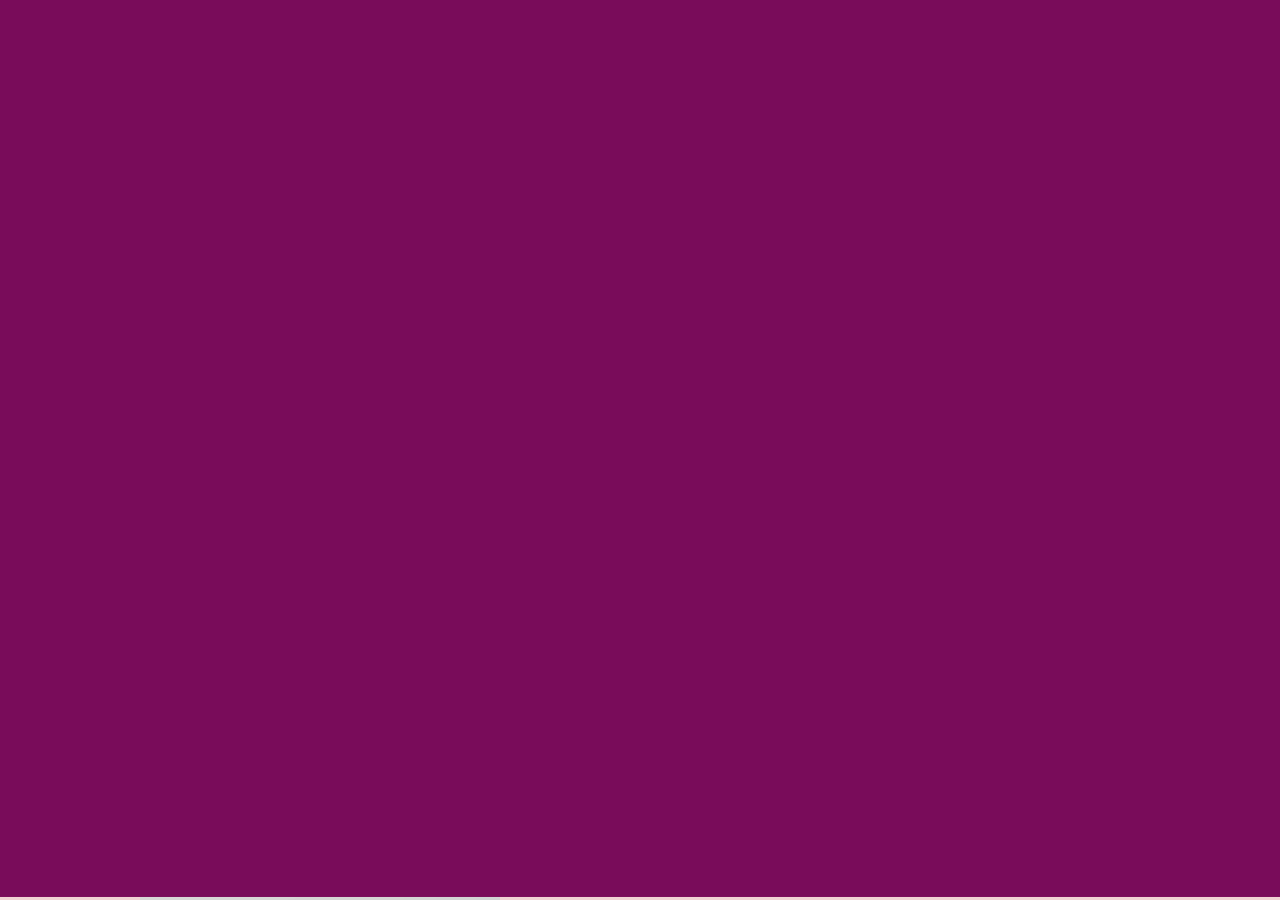
==== index.html @ 8185c6f4 "Increased lazy load exception to 15" ====
<!DOCTYPE html>
<html lang="en">
<head>
    <meta charset="UTF-8">
    <meta name="viewport" content="width=device-width, initial-scale=1.0">
    <title>Ankith Photography</title>

    <!--favicon-img--> 
        <link rel="icon" type="image/png" href="images/favicon.png"> 
    <!--favicon-img-->

    <!-- SWIPER CSS LINK -->
        <link rel="stylesheet" href="https://cdnjs.cloudflare.com/ajax/libs/Swiper/4.5.1/css/swiper.min.css" integrity="sha256-DBYdrj7BxKM3slMeqBVWX2otx7x4eqoHRJCsSDJ0Nxw=" crossorigin="anonymous"/>
    <!-- SWIPER CSS LINK -->
    
    <!-- GSAP JS LINK -->
        <script src="https://cdnjs.cloudflare.com/ajax/libs/gsap/3.2.6/gsap.min.js"></script>
    <!-- GSAP JS LINK -->

    <!-- CSS LINK -->
    <link rel="stylesheet" href="css/style.css">
    <!-- CSS LINK -->
    <!-- Global site tag (gtag.js) - Google Analytics -->
    <script async src="https://www.googletagmanager.com/gtag/js?id=G-GYD0GDPMXF"></script>
    <script>
      window.dataLayer = window.dataLayer || [];
      function gtag(){dataLayer.push(arguments);}
      gtag('js', new Date());

      gtag('config', 'G-GYD0GDPMXF');
    </script>

</head>
<body>

    <!-- ALL CONTENTS -->

    <main id="all">


        <!--------------- LOADER--------------->

        <div id="loader">


            <!-- LOADER TEXT -->

            <div class="loader-text-stroke"> ANKITH
                <div class="loader-text"> ANKITH </div>
            </div>
            <!-- LOADER TEXT -->

        </div>

        <!--------------- LOADER --------------->



        <!-- BREAKER (SCREEN THAT DISPLAYS ON LINKS CLICK) -->

        <div id="breaker">
        </div>


        <!-- BREAKER (SCREEN THAT DISPLAYS ON LINKS CLICK) -->




        <!--------------- CURSOR --------------->
        <div class="cursor"></div>
        <div class="cursor-two"></div>
        <!-- -------------CURSOR --------------->



        <!-- NAVIGATION CONTENT -->

        <div id="navigation">

            <!-- LOGO -->
            <div class="logo hover navigation-opacity"> <a href="#home" class="page-link">  ANKITH  </a></div>
            <!-- LOGO -->

            <!-- NAVIGTAION CLOSE -->
            <div class="navigation-close hover navigation-opacity">
                <div class="navigation-close-line"></div>
                <div class="navigation-close-line"></div>
            </div>
            <!-- NAVIGTAION CLOSE -->


            <!-- NAVIGATION LINKS -->
            <div class="navigation-links">
                <ul>
                    <li class="navigation-opacity"><a href="#home" class="page-link hover">Home</a></li>
                    <li class="navigation-opacity"><a href="#about" class="page-link hover">About</a></li>
                    <!-- <li class="navigation-opacity"><a href="#services" class="page-link hover">Services</a></li>  -->
                    <li class="navigation-opacity"><a href="#gallery" class="page-link hover">Gallery</a></li>
                    <li class="navigation-opacity"><a href="#contact" class="page-link hover">Contact</a></li>
                </ul>
            </div>
            <!-- NAVIGATION LINKS -->


            <!-- SOCIAL MEDIA LINKS -->

            <div class="social-media-links">
                <ul>
                    <!-- <li class="navigation-opacity"><a href="#" class="hover">In/</a></li>
                    <li class="navigation-opacity"><a href="#" class="hover">Fb/</a></li> -->
                    <li class="navigation-opacity"><a href="https://www.instagram.com/iam_ankith_" class="hover">In</a></li>
                </ul>
            </div>

            <!-- SOCIAL MEDIA LINKS -->

        </div>

        <!-- NAVIGATION CONTENT -->



        <!--------------------- HOME PAGE --------------------->

        <div id="home">

            <!-- HOME CONTENTS -->

            <div id="home-contents">



                <!-- NAVIGATION BAR -->
                <div class="navigation-bar">

                    <!-- LOGO -->
                    <div class="logo"> <a href="#home" class="page-link hover">  ANKITH  </a></div>
                    <!-- LOGO -->


                    <!-- MENUBAR -->
                    <div class="menu-bar hover">
                        <div class="menu-bar-text">
                          <a href="#">Menu</a>
                        </div>

                        <div class="menu-bar-line-container">
                            <span class="menu-bar-line"></span>
                            <span class="menu-bar-line"></span>
                        </div>

                    </div>
                    <!-- MENUBAR -->

                </div>
                <!-- NAVIGATION BAR -->






                <!-- SLIDER -->
                <div class="swiper-container parallax-slider">
                    <div class="swiper-wrapper">


                        <!-- IMAGE -->
                        <div class="swiper-slide">
                            <div class="img-container">
                               <a href="#gallery" class="page-link">
                                <img src="images/home-concert.jpg" alt="portrait-main-image" class="home-images"> <!--INSERT YOUR IMAGE HERE-->
                               </a>
                            </div>
                            <div class="image-type">CONCERT</div>
                        </div>
                        <!-- IMAGE -->
                        
                        <!-- IMAGE -->
                        <div class="swiper-slide">
                            
                            <div class="img-container">
                                <a href="#gallery" class="page-link ">
                                <img src="images/home-nature.jpg" alt="wedding-main-image" class="home-images"> <!--INSERT YOUR IMAGE HERE-->
                                </a>
                            </div>
                            <div class="image-type">NATURE</div>
                        </div>
                        <!-- IMAGE -->
                        
                        <!-- IMAGE -->
                        <div class="swiper-slide">
                            <div class="img-container">
                                <a href="#gallery" class="page-link">
                                <img src="images/home-animal.jpg" alt="advertising-main-image" class="home-images"> <!--INSERT YOUR IMAGE HERE-->
                                </a>
                            </div>
                            <div class="image-type">ANIMALS</div>
                        </div>
                        <!-- IMAGE -->
                        
                        <!-- IMAGE -->
                      <div class="swiper-slide">
                            <div class="img-container">
                                <a href="#gallery" class="page-link">
                                <img src="images/home-portrait.jpg" alt="nature-main-image" class="home-images"> 
                                </a>
                            </div>
                            <div class="image-type">PORTRAIT</div>
                        </div>
                        <!-- IMAGE -->
                                               
                    </div>


                 <!-- PAGINATION -->

                <div class="swiper-pagination">
                    
                </div>

                <!-- PAGINATION -->


                </div>
                <!-- SLIDER -->


                <!-- ABOUT LINK -->
                <div class="about-link hover">
                 <a href="#about" class="hover page-link">
                    ABOUT
                 </a> 
                </div>
                <!-- ABOUT LINK -->


            </div>


            <!-- HOME CONTENTS --->


        </div>

        <!--------------------- HOME PAGE --------------------->





        <!-------------------- ABOUT PAGE  ------------------->


        <div id="about">



            <!-- ABOUT CONTENTS -->
            <div id="about-contents">

                <!-- NAVIGATION BAR -->
                <div class="navigation-bar">

                    <!-- LOGO -->
                    <div class="logo"> <a href="#home" class="page-link hover">  ANKITH  </a></div>
                    <!-- LOGO -->


                    <!-- MENUBAR -->
                    <div class="menu-bar hover">
                        <div class="menu-bar-text">
                          <a href="#">Menu</a>
                        </div>

                        <div class="menu-bar-line-container">
                            <span class="menu-bar-line"></span>
                            <span class="menu-bar-line"></span>
                        </div>

                    </div>
                    <!-- MENUBAR -->

                </div>
                <!-- NAVIGATION BAR -->




            <!-- ABOUT MAIN CONTENTS -->

            <div class="about-main-contents">




                <!-- ABOUT IMAGE -->
                <div class="about-image">
                    <div class="about-img-container">
                        <div class="about-image-back"></div>
                        <img src="images/about-ankith.jpeg" alt="about image">  <!--ADD YOUR IMAGE HERE-->
                    </div>
                </div>
                <!-- ABOUT IMAGE -->

                
                 <!-- ABOUT INFO -->
                 <div class="about-info">

                    <div class="heading">
                        About Me
                    </div>

                   <div class="paragraph">
                    Hi, I am Ankith, a passionate photographer based in Kerala. I am currently focusing more to concert photography and I like capturing portraits and indigenous art forms. I also like to travel and capture different places and the beauty of nature.
                   </div>

                  <!-- <div class="paragraph">
                    Lorem ipsum dolor sit amet consectetur adipisicing elit. Voluptatem, deserunt corporis. Similique consequatur optio, laborum, odio ducimus earum aliquam atque ab dolore saepe amet? Suscipit numquam sed voluptatibus incidunt nemo.
                    Lorem ipsum dolor sit, amet consectetur adipisicing elit. Architecto, ipsum est! Blanditiis numquam asperiores dolores voluptatem doloribus dicta repudiandae molestias exercitationem quaerat, sunt non, nostrum aliquid odio incidunt, obcaecati minus?
                    Lorem ipsum dolor sit, amet consectetur adipisicing elit. Architecto, ipsum est! Blanditiis numquam asperiores dolores voluptatem doloribus dicta repudiandae molestias exercitationem quaerat, sunt non, nostrum aliquid odio incidunt, obcaecati minus?

                   </div> -->

                   <!--<div class="about-call-to-action">

                   </div>

                   <div class="cv-button">
                    <a href="#" class="hover">Download CV</a>
                  </div>-->

                </div>
                
                <!-- ABOUT INFO -->


            </div>


            <!-- ABOUT MAIN CONTENTS -->


            
        </div>
        <!-- ABOUT CONTENTS -->


        </div>

        <!-------------------- ABOUT PAGE  ------------------->





        <!-------------------- GALLERY PAGE  ------------------->

        <div id="gallery">

            <!-- GALLERY CONTENT -->
            <div id="gallery-content">

                <!-- NAVIGATION BAR -->
                <div class="navigation-bar">

                    <!-- LOGO -->
                    <div class="logo"> <a href="#home" class="page-link hover">  ANKITH  </a></div>
                    <!-- LOGO -->


                    <!-- MENUBAR -->
                    <div class="menu-bar hover">
                        <div class="menu-bar-text">
                          <a href="#">Menu</a>
                        </div>

                        <div class="menu-bar-line-container">
                            <span class="menu-bar-line"></span>
                            <span class="menu-bar-line"></span>
                        </div>

                    </div>
                    <!-- MENUBAR -->

                </div>
                <!-- NAVIGATION BAR -->



                <!-- GALLERY HEADER CONTENTS -->

                <div class="gallery-header-content">


                <!-- IMAGE SELECTION BUTTONS -->
                <div class="image-selector">
                    <a href="#" class="image-sort-button hover active" data-sort="all">All</a>
                    <a href="#" class="image-sort-button hover" data-sort="portrait">Concert</a>
                    <a href="#" class="image-sort-button hover" data-sort="wedding">Portrait</a>
                    <a href="#" class="image-sort-button hover" data-sort="advertising">Nature</a>
                    <a href="#" class="image-sort-button hover" data-sort="nature">Animals</a>
                    <a href="#" class="image-sort-button hover" data-sort="architecture">Street</a>
                    <a href="#" class="image-sort-button hover" data-sort="places">Art</a> 
                </div>
                <!-- IMAGE SELECTION BUTTONS -->

                </div>

                <!-- GALLERY HEADER CONTENTS -->



                <!-- IMAGES CONTAINER -->
                <div class="gallery-images-container">

                <!-- GRID CONTAINER -->
                <div class="gallery-grid">
                        
                        
                    <!-- COLUMN -->
                    <div class="column">
                        <img id="Img001" src="images/concert/pic-concert- (1).jpg" alt="portrait" class="gallery-img"> 
                    </div>
                    <!-- COLUMN -->
                    
                    <!-- COLUMN -->
                    <div class="column">
                        <img id="Img002" src="images/portrait/pic-portrait- (1).jpg" alt="wedding" class="gallery-img"> 
                    </div>
                    <!-- COLUMN -->
                    
                    <!-- COLUMN -->
                    <div class="column">
                        <img id="Img003" src="images/nature/pic-nature- (1).jpg" alt="advertising" class="gallery-img"> 
                    </div>
                    <!-- COLUMN -->

                    <!-- COLUMN -->
                    <div class="column">
                        <img id="Img004" src="images/animal/pic-animal- (1).jpg" alt="nature" class="gallery-img"> 
                    </div>
                    <!-- COLUMN -->

                    <!-- COLUMN -->
                    <div class="column">
                        <img id="Img005" src="images/street/pic-street- (1).jpg" alt="architecture" class="gallery-img"> 
                    </div>
                    <!-- COLUMN -->
             
                    <!-- COLUMN -->
                    <div class="column">
                        <img id="Img006" src="images/art/pic-art- (1).jpg" alt="places" class="gallery-img"> 
                    </div>
                    <!-- COLUMN -->
                    
                    <!-- COLUMN -->
                    <div class="column">
                        <img id="Img007" src="images/concert/pic-concert- (2).jpg" alt="portrait" class="gallery-img"> 
                    </div>
                    <!-- COLUMN -->
                    
                    <!-- COLUMN -->
                    <div class="column">
                        <img id="Img008" src="images/portrait/pic-portrait- (2).jpg" alt="wedding" class="gallery-img"> 
                    </div>
                    <!-- COLUMN -->
                    
                    <!-- COLUMN -->
                    <div class="column">
                        <img id="Img009" src="images/nature/pic-nature- (2).jpg" alt="advertising" class="gallery-img"> 
                    </div>
                    <!-- COLUMN -->
                    
                    <!-- COLUMN -->
                    <div class="column">
                        <img id="Img010" src="images/animal/pic-animal- (2).jpg" alt="nature" class="gallery-img"> 
                    </div>
                    <!-- COLUMN -->
                    
                    <!-- COLUMN -->
                    <div class="column">
                        <img id="Img011" src="images/street/pic-street- (2).jpg" alt="architecture" class="gallery-img"> 
                    </div>
                    <!-- COLUMN -->
                    
                    <!-- COLUMN -->
                    <div class="column">
                        <img id="Img012" src="images/portrait/pic-portrait- (3).jpg" alt="wedding" class="gallery-img"> 
                    </div>
                    <!-- COLUMN -->
                    
                    <!-- COLUMN -->
                    <div class="column">
                        <img id="Img013" src="images/animal/pic-animal- (3).jpg" alt="nature" class="gallery-img"> 
                    </div>
                    <!-- COLUMN -->
                    
                    <!-- COLUMN -->
                    <div class="column">
                        <img id="Img014" src="images/concert/pic-concert- (3).jpg" alt="portrait" class="gallery-img"> 
                    </div>
                    <!-- COLUMN -->
                    
                    <!-- COLUMN -->
                    <div class="column">
                        <img id="Img015" src="images/nature/pic-nature- (3).jpg" alt="advertising" class="gallery-img"> 
                    </div>
                    <!-- COLUMN -->
                    
                    <!-- COLUMN -->
                    <div class="column">
                        <img id="Img016" data-src="images/street/pic-street- (3).jpg" alt="architecture" class="gallery-img"> 
                    </div>
                    <!-- COLUMN -->
                    
                    <!-- COLUMN -->
                    <div class="column">
                        <img id="Img017" data-src="images/concert/pic-concert- (4).jpg" alt="portrait" class="gallery-img"> 
                    </div>
                    <!-- COLUMN -->
                    
                    <!-- COLUMN -->
                    <div class="column">
                        <img id="Img018" data-src="images/nature/pic-nature- (4).jpg" alt="advertising" class="gallery-img"> 
                    </div>
                    <!-- COLUMN -->
                    
                    <!-- COLUMN -->
                    <div class="column">
                        <img id="Img019" data-src="images/art/pic-art- (2).jpg" alt="places" class="gallery-img"> 
                    </div>
                    <!-- COLUMN -->
                    
                    <!-- COLUMN -->
                    <div class="column">
                        <img id="Img020" data-src="images/animal/pic-animal- (4).jpg" alt="nature" class="gallery-img"> 
                    </div>
                    <!-- COLUMN -->
                    
                    <!-- COLUMN -->
                    <div class="column">
                        <img id="Img021" data-src="images/street/pic-street- (4).jpg" alt="architecture" class="gallery-img"> 
                    </div>
                    <!-- COLUMN -->
                    
                    <!-- COLUMN -->
                    <div class="column">
                        <img id="Img022" data-src="images/portrait/pic-portrait- (4).jpg" alt="wedding" class="gallery-img"> 
                    </div>
                    <!-- COLUMN -->
                    
                    <!-- COLUMN -->
                    <div class="column">
                        <img id="Img023" data-src="images/animal/pic-animal- (5).jpg" alt="nature" class="gallery-img"> 
                    </div>
                    <!-- COLUMN -->
                    
                    <!-- COLUMN -->
                    <div class="column">
                        <img id="Img024" data-src="images/concert/pic-concert- (5).jpg" alt="portrait" class="gallery-img"> 
                    </div>
                    <!-- COLUMN -->
                    
                    <!-- COLUMN -->
                    <div class="column">
                        <img id="Img025" data-src="images/nature/pic-nature- (5).jpg" alt="advertising" class="gallery-img"> 
                    </div>
                    <!-- COLUMN -->
                    
                    <!-- COLUMN -->
                    <div class="column">
                        <img id="Img026" data-src="images/portrait/pic-portrait- (5).jpg" alt="wedding" class="gallery-img"> 
                    </div>
                    <!-- COLUMN -->
                    
                    <!-- COLUMN -->
                    <div class="column">
                        <img id="Img027" data-src="images/street/pic-street- (5).jpg" alt="architecture" class="gallery-img"> 
                    </div>
                    <!-- COLUMN -->
                    
                    <!-- COLUMN -->
                    <div class="column">
                        <img id="Img028" data-src="images/nature/pic-nature- (6).jpg" alt="advertising" class="gallery-img"> 
                    </div>
                    <!-- COLUMN -->
                    
                    <!-- COLUMN -->
                    <div class="column">
                        <img id="Img029" data-src="images/animal/pic-animal- (6).jpg" alt="nature" class="gallery-img"> 
                    </div>
                    <!-- COLUMN -->
                    
                    <!-- COLUMN -->
                    <div class="column">
                        <img id="Img030" data-src="images/portrait/pic-portrait- (6).jpg" alt="wedding" class="gallery-img"> 
                    </div>
                    <!-- COLUMN -->
                    
                    <!-- COLUMN -->
                    <div class="column">
                        <img id="Img031" data-src="images/art/pic-art- (3).jpg" alt="places" class="gallery-img"> 
                    </div>
                    <!-- COLUMN -->
                    
                    <!-- COLUMN -->
                    <div class="column">
                        <img id="Img032" data-src="images/street/pic-street- (6).jpg" alt="architecture" class="gallery-img"> 
                    </div>
                    <!-- COLUMN -->
                    
                    <!-- COLUMN -->
                    <div class="column">
                        <img id="Img033" data-src="images/nature/pic-nature- (7).jpg" alt="advertising" class="gallery-img"> 
                    </div>
                    <!-- COLUMN -->
                    
                    <!-- COLUMN -->
                    <div class="column">
                        <img id="Img034" data-src="images/concert/pic-concert- (6).jpg" alt="portrait" class="gallery-img"> 
                    </div>
                    <!-- COLUMN -->
                    
                    <!-- COLUMN -->
                    <div class="column">
                        <img id="Img035" data-src="images/nature/pic-nature- (8).jpg" alt="advertising" class="gallery-img"> 
                    </div>
                    <!-- COLUMN -->
                    
                    
                    <!-- COLUMN -->
                    <div class="column">
                        <img id="Img036" data-src="images/portrait/pic-portrait- (7).jpg" alt="wedding" class="gallery-img"> 
                    </div>
                    <!-- COLUMN -->
                    
                    <!-- COLUMN -->
                    <div class="column">
                        <img id="Img037" data-src="images/art/pic-art- (4).jpg" alt="places" class="gallery-img"> 
                    </div>
                    <!-- COLUMN -->
                    
                    <!-- COLUMN -->
                    <div class="column">
                        <img id="Img038" data-src="images/animal/pic-animal- (7).jpg" alt="nature" class="gallery-img"> 
                    </div>
                    <!-- COLUMN -->
                    
                    <!-- COLUMN -->
                    <div class="column">
                        <img id="Img039" data-src="images/portrait/pic-portrait- (8).jpg" alt="wedding" class="gallery-img"> 
                    </div>
                    <!-- COLUMN -->
                    
                    <!-- COLUMN -->
                    <div class="column">
                        <img id="Img040" data-src="images/concert/pic-concert- (7).jpg" alt="portrait" class="gallery-img"> 
                    </div>
                    <!-- COLUMN -->
                    
                    <!-- COLUMN -->
                    <div class="column">
                        <img id="Img041" data-src="images/animal/pic-animal- (8).jpg" alt="nature" class="gallery-img"> 
                    </div>
                    <!-- COLUMN -->
                    
                    <!-- COLUMN -->
                    <div class="column">
                        <img id="Img042" data-src="images/nature/pic-nature- (9).jpg" alt="advertising" class="gallery-img"> 
                    </div>
                    <!-- COLUMN -->
                    
                    <!-- COLUMN -->
                    <div class="column">
                        <img id="Img043" data-src="images/art/pic-art- (5).jpg" alt="places" class="gallery-img"> 
                    </div>
                    <!-- COLUMN -->
                    
                    <!-- COLUMN -->
                    <div class="column">
                        <img id="Img044" data-src="images/street/pic-street- (7).jpg" alt="architecture" class="gallery-img"> 
                    </div>
                    <!-- COLUMN -->
                    
                    <!-- COLUMN -->
                    <div class="column">
                        <img id="Img045" data-src="images/portrait/pic-portrait- (9).jpg" alt="wedding" class="gallery-img"> 
                    </div>
                    <!-- COLUMN -->
                    
                    <!-- COLUMN -->
                    <div class="column">
                        <img id="Img046" data-src="images/concert/pic-concert- (8).jpg" alt="portrait" class="gallery-img"> 
                    </div>
                    <!-- COLUMN -->
                    
                    <!-- COLUMN -->
                    <div class="column">
                        <img id="Img047" data-src="images/street/pic-street- (8).jpg" alt="architecture" class="gallery-img"> 
                    </div>
                    <!-- COLUMN -->
                    
                    <!-- COLUMN -->
                    <div class="column">
                        <img id="Img048" data-src="images/animal/pic-animal- (9).jpg" alt="nature" class="gallery-img"> 
                    </div>
                    <!-- COLUMN -->
                    
                    <!-- COLUMN -->
                    <div class="column">
                        <img id="Img049" data-src="images/art/pic-art- (6).jpg" alt="places" class="gallery-img"> 
                    </div>
                    <!-- COLUMN -->
                    
                    <!-- COLUMN -->
                    <div class="column">
                        <img id="Img050" data-src="images/portrait/pic-portrait- (10).jpg" alt="wedding" class="gallery-img"> 
                    </div>
                    <!-- COLUMN -->
                    
                    <!-- COLUMN -->
                    <div class="column">
                        <img id="Img051" data-src="images/animal/pic-animal- (10).jpg" alt="nature" class="gallery-img"> 
                    </div>
                    <!-- COLUMN -->
                    
                    <!-- COLUMN -->
                    <div class="column">
                        <img id="Img052" data-src="images/concert/pic-concert- (9).jpg" alt="portrait" class="gallery-img"> 
                    </div>
                    <!-- COLUMN -->
                    
                    <!-- COLUMN -->
                    <div class="column">
                        <img id="Img053" data-src="images/nature/pic-nature- (10).jpg" alt="advertising" class="gallery-img"> 
                    </div>
                    <!-- COLUMN -->
                    
                    <!-- COLUMN -->
                    <div class="column">
                        <img id="Img054" data-src="images/portrait/pic-portrait- (11).jpg" alt="wedding" class="gallery-img"> 
                    </div>
                    <!-- COLUMN -->
                    
                    <!-- COLUMN -->
                    <div class="column">
                        <img id="Img055" data-src="images/art/pic-art- (7).jpg" alt="places" class="gallery-img"> 
                    </div>
                    <!-- COLUMN -->
                    
                    <!-- COLUMN -->
                    <div class="column">
                        <img id="Img056" data-src="images/portrait/pic-portrait- (12).jpg" alt="wedding" class="gallery-img"> 
                    </div>
                    <!-- COLUMN -->
                    
                    <!-- COLUMN -->
                    <div class="column">
                        <img id="Img057" data-src="images/street/pic-street- (9).jpg" alt="architecture" class="gallery-img"> 
                    </div>
                    <!-- COLUMN -->
                    
                    <!-- COLUMN -->
                    <div class="column">
                        <img id="Img058" data-src="images/portrait/pic-portrait- (13).jpg" alt="wedding" class="gallery-img"> 
                    </div>
                    <!-- COLUMN -->
                    
                    <!-- COLUMN -->
                    <div class="column">
                        <img id="Img059" data-src="images/concert/pic-concert- (10).jpg" alt="portrait" class="gallery-img"> 
                    </div>
                    <!-- COLUMN -->
                    
                    <!-- COLUMN -->
                    <div class="column">
                        <img id="Img060" data-src="images/nature/pic-nature- (11).jpg" alt="advertising" class="gallery-img"> 
                    </div>
                    <!-- COLUMN -->
                    
                    <!-- COLUMN -->
                    <div class="column">
                        <img id="Img061" data-src="images/animal/pic-animal- (11).jpg" alt="nature" class="gallery-img"> 
                    </div>
                    <!-- COLUMN -->
                    
                    <!-- COLUMN -->
                    <div class="column">
                        <img id="Img062" data-src="images/portrait/pic-portrait- (14).jpg" alt="wedding" class="gallery-img"> 
                    </div>
                    <!-- COLUMN -->
                    
                    <!-- COLUMN -->
                    <div class="column">
                        <img id="Img063" data-src="images/concert/pic-concert- (11).jpg" alt="portrait" class="gallery-img"> 
                    </div>
                    <!-- COLUMN -->
                    
                    <!-- COLUMN -->
                    <div class="column">
                        <img id="Img064" data-src="images/street/pic-street- (10).jpg" alt="architecture" class="gallery-img"> 
                    </div>
                    <!-- COLUMN -->
                    <!-- COLUMN -->
                    <div class="column">
                        <img id="Img065" data-src="images/animal/pic-animal- (12).jpg" alt="nature" class="gallery-img"> 
                    </div>
                    <!-- COLUMN -->
                    
                    <!-- COLUMN -->
                    <div class="column">
                        <img id="Img066" data-src="images/portrait/pic-portrait- (15).jpg" alt="wedding" class="gallery-img"> 
                    </div>
                    <!-- COLUMN -->
                    
                    <!-- COLUMN -->
                    <div class="column">
                        <img id="Img067" data-src="images/animal/pic-animal- (13).jpg" alt="nature" class="gallery-img"> 
                    </div>
                    <!-- COLUMN -->
                    
                    <!-- COLUMN -->
                    <div class="column">
                        <img id="Img068" data-src="images/art/pic-art- (8).jpg" alt="places" class="gallery-img"> 
                    </div>
                    <!-- COLUMN -->
                    
                    <!-- COLUMN -->
                    <div class="column">
                        <img id="Img069" data-src="images/nature/pic-nature- (12).jpg" alt="advertising" class="gallery-img"> 
                    </div>
                    <!-- COLUMN -->
                    
                    <!-- COLUMN -->
                    <div class="column">
                        <img id="Img070" data-src="images/portrait/pic-portrait- (16).jpg" alt="wedding" class="gallery-img"> 
                    </div>
                    <!-- COLUMN -->
                    
                    <!-- COLUMN -->
                    <div class="column">
                        <img id="Img071" data-src="images/concert/pic-concert- (12).jpg" alt="portrait" class="gallery-img"> 
                    </div>
                    <!-- COLUMN -->
                    
                    <!-- COLUMN -->
                    <div class="column">
                        <img id="Img072" data-src="images/art/pic-art- (9).jpg" alt="places" class="gallery-img"> 
                    </div>
                    <!-- COLUMN -->
                    
                    <!-- COLUMN -->
                    <div class="column">
                        <img id="Img073" data-src="images/street/pic-street- (11).jpg" alt="architecture" class="gallery-img"> 
                    </div>
                    <!-- COLUMN -->
                    
                    <!-- COLUMN -->
                    <div class="column">
                        <img id="Img074" data-src="images/portrait/pic-portrait- (17).jpg" alt="wedding" class="gallery-img"> 
                    </div>
                    <!-- COLUMN -->
                    
                    <!-- COLUMN -->
                    <div class="column">
                        <img id="Img075" data-src="images/portrait/pic-portrait- (18).jpg" alt="wedding" class="gallery-img"> 
                    </div>
                    <!-- COLUMN -->
                    
                    <!-- COLUMN -->
                    <div class="column">
                        <img id="Img076" data-src="images/concert/pic-concert- (13).jpg" alt="portrait" class="gallery-img"> 
                    </div>
                    <!-- COLUMN -->
                    
                    <!-- COLUMN -->
                    <div class="column">
                        <img id="Img077" data-src="images/animal/pic-animal- (14).jpg" alt="nature" class="gallery-img"> 
                    </div>
                    <!-- COLUMN -->
                    
                    <!-- COLUMN -->
                    <div class="column">
                        <img id="Img078" data-src="images/portrait/pic-portrait- (19).jpg" alt="wedding" class="gallery-img"> 
                    </div>
                    <!-- COLUMN -->
                    
                    <!-- COLUMN -->
                    <div class="column">
                        <img id="Img079" data-src="images/concert/pic-concert- (14).jpg" alt="portrait" class="gallery-img"> 
                    </div>
                    <!-- COLUMN -->
                    
                    <!-- COLUMN -->
                    <div class="column">
                        <img id="Img080" data-src="images/animal/pic-animal- (15).jpg" alt="nature" class="gallery-img"> 
                    </div>
                    <!-- COLUMN -->
                    
                    <!-- COLUMN -->
                    <div class="column">
                        <img id="Img081" data-src="images/art/pic-art- (10).jpg" alt="places" class="gallery-img"> 
                    </div>
                    <!-- COLUMN -->
                    
                    <!-- COLUMN -->
                    <div class="column">
                        <img id="Img082" data-src="images/portrait/pic-portrait- (20).jpg" alt="wedding" class="gallery-img"> 
                    </div>
                    <!-- COLUMN -->
                    
                    <!-- COLUMN -->
                    <div class="column">
                        <img id="Img083" data-src="images/nature/pic-nature- (13).jpg" alt="advertising" class="gallery-img"> 
                    </div>
                    <!-- COLUMN -->
                    
                    <!-- COLUMN -->
                    <div class="column">
                        <img id="Img084" data-src="images/portrait/pic-portrait- (21).jpg" alt="wedding" class="gallery-img"> 
                    </div>
                    <!-- COLUMN -->
                    <!-- COLUMN -->
                    <div class="column">
                        <img id="Img085" data-src="images/concert/pic-concert- (15).jpg" alt="portrait" class="gallery-img"> 
                    </div>
                    <!-- COLUMN -->
                    
                    <!-- COLUMN -->
                    <div class="column">
                        <img id="Img086" data-src="images/nature/pic-nature- (14).jpg" alt="advertising" class="gallery-img"> 
                    </div>
                    <!-- COLUMN -->
                    
                    <!-- COLUMN -->
                    <div class="column">
                        <img id="Img087" data-src="images/concert/pic-concert- (16).jpg" alt="portrait" class="gallery-img"> 
                    </div>
                    <!-- COLUMN -->
                    
                    <!-- COLUMN -->
                    <div class="column">
                        <img id="Img088" data-src="images/portrait/pic-portrait- (22).jpg" alt="wedding" class="gallery-img"> 
                    </div>
                    <!-- COLUMN -->
                    
                    <!-- COLUMN -->
                    <div class="column">
                        <img id="Img089" data-src="images/art/pic-art- (11).jpg" alt="places" class="gallery-img"> 
                    </div>
                    <!-- COLUMN -->
                    
                    <!-- COLUMN -->
                    <div class="column">
                        <img id="Img090" data-src="images/concert/pic-concert- (17).jpg" alt="portrait" class="gallery-img"> 
                    </div>
                    <!-- COLUMN -->
                    
                     <!-- COLUMN -->
                    <div class="column">
                        <img id="Img091" data-src="images/art/pic-art- (12).jpg" alt="places" class="gallery-img"> 
                    </div>
                    <!-- COLUMN -->
                    
                    <!-- COLUMN -->
                    <div class="column">
                        <img id="Img092" data-src="images/street/pic-street- (12).jpg" alt="architecture" class="gallery-img"> 
                    </div>
                    <!-- COLUMN -->
                    
                     <!-- COLUMN -->
                    <div class="column">
                        <img id="Img093" data-src="images/concert/pic-concert- (18).jpg" alt="portrait" class="gallery-img"> 
                    </div>
                    <!-- COLUMN -->
                    
                    <!-- COLUMN -->
                    <div class="column">
                        <img id="Img094" data-src="images/art/pic-art- (13).jpg" alt="places" class="gallery-img"> 
                    </div>
                    <!-- COLUMN -->
                    
                    <!-- COLUMN -->
                    <div class="column">
                        <img id="Img095" data-src="images/nature/pic-nature- (15).jpg" alt="advertising" class="gallery-img"> 
                    </div>
                    <!-- COLUMN -->
                    
                    <!-- COLUMN -->
                    <div class="column">
                        <img id="Img096" data-src="images/animal/pic-animal- (16).jpg" alt="nature" class="gallery-img"> 
                    </div>
                    <!-- COLUMN -->
                    
                    <!-- COLUMN -->
                    <div class="column">
                        <img id="Img097" data-src="images/portrait/pic-portrait- (23).jpg" alt="wedding" class="gallery-img"> 
                    </div>
                    <!-- COLUMN -->
                    
                    <!-- COLUMN -->
                    <div class="column">
                        <img id="Img098" data-src="images/concert/pic-concert- (19).jpg" alt="portrait" class="gallery-img"> 
                    </div>
                    <!-- COLUMN -->
                    
                    
                    
                    
                    





                </div>
                <!-- GRID CONTAINER -->


                </div>
                <!-- IMAGES CONTAINER -->

                <div class="copyright">
                    All Images © 2016-2022 Ankith
                </div>


            </div>
            <!-- GALLERY CONTENT -->



        </div>

        <!-------------------- GALLERY PAGE  ------------------->



        <!-------------------- CONTACT PAGE  -------------------->

        <div id="contact">


            <!-- CONTACT CONTENT -->
            <div id="contact-content">



            <!-- NAVIGATION BAR -->
            <div class="navigation-bar">

                <!-- LOGO -->
                <div class="logo"> <a href="#home" class="page-link hover">  ANKITH  </a></div>
                <!-- LOGO -->


                <!-- MENUBAR -->
                <div class="menu-bar hover">
                    <div class="menu-bar-text">
                      <a href="#">Menu</a>
                    </div>

                    <div class="menu-bar-line-container">
                        <span class="menu-bar-line"></span>
                        <span class="menu-bar-line"></span>
                    </div>

                </div>
                <!-- MENUBAR -->

            </div>
            <!-- NAVIGATION BAR -->


            <div class="contact-heading">
                CONTACT ME
            </div>


        <!-- CONTACT FLEX -->

        <div class="contact-flex">

            <!-- CONTACT FORM CONTAINER -->
            <div class="contact-form-container">


                <form action="mail.php">

                <!-- CONTACT FORM HEADING -->
                <div class="contact-form-heading">
                    Hello, Let's Get in Touch.
                </div>
                <!-- CONTACT FORM HEADING -->

                    <input type="text" id="name" placeholder="Name" class="hover" required>
                    <input type="email" id="email" placeholder="Email" class="hover" required>
                    <input type="text" id="subject" placeholder="Reason for Contact" class="hover" required>
                    <textarea name="textarea" id="body" placeholder="Message" class="hover" required></textarea>

                    <button type="button" id="submit" class="hover">Send</button>
                    <div id="message">INVALID EMAIL</div>

                </form>
                
            </div> 
            <!-- CONTACT FORM CONTAINER -->


            <div class="contact-info">

              <!--  <div class="contact-info-content">
                   <span class="highlight"> Address<br></span>
                    Mahima,<br>
                    Arukizhaya, Manjeri<br>
                    Malappuram, Kerala<br>
                    676121
                </div> -->

                <div class="contact-info-content">
                   <span class="highlight">Support<br></span>
                     <!--415 652 3372<br> -->
                 <u><a href="mailto:ankithphotographymail@gmail.com" class="hover">ankithphotographymail@gmail.com</a></u> 
                </div>

                <div class="contact-info-content">
                    <span class="highlight">Social<br></span>
                    <ul>
                        <li > <u><a href="https://www.instagram.com/iam_ankith_" class="hover">Instagram</a> </u></li> 
                        <!--<li > <u> <a href="#" class="hover">Facebook /</a> </u></li> 
                        <li > <u> <a href="#" class="hover">Twitter</a> </u></li> -->
                    </ul>
                    
                </div>

            </div>

        </div>

            <!-- CONTACT FLEX -->




            </div>

            <!-- CONTACT CONTENT -->

            
        </div>

        <!-------------------- CONTACT PAGE  -------------------->


        
        

    </main>

    <!-- ALL CONTENTS -->

    <script src="https://cdnjs.cloudflare.com/ajax/libs/Swiper/4.5.1/js/swiper.min.js" integrity="sha256-4sETKhh3aSyi6NRiA+qunPaTawqSMDQca/xLWu27Hg4=" crossorigin="anonymous"></script>
    <script src="js/jquery.min.js"></script>
    <script src="js/masonry.min.js"></script>
    <script src="js/jquery.lettering.js"></script>
    <script src="js/index.js"></script>
    <script src="test.js"></script>

</body>
</html>
---- css/style.css ----
/*------------------------------------------------------ 
NAME : PHOTOGRAPHER PORTFOLIO MULTIPURPOSE TEMPLATE BY WINKTHEMES
AUTHOR : WINKTHEMES
AUTHOR LINK : https://www.templatemonster.com/authors/winkthemes/
Version: 1.0
------------------------------------------------------*/


/* FONTS */
@import url('https://fonts.googleapis.com/css2?family=Montserrat&amp;display=swap');
@import url('https://fonts.googleapis.com/css2?family=Poppins&display=swap');
    @font-face {
        font-family: "monument";
        src: url('fonts/monumentextended-regular-webfont.woff2') format('woff2'),
        url('fonts/monumentextended-regular-webfont.woff') format('woff');
        font-weight: normal;
        font-style: normal;
    }     
    @font-face {
        font-family: "orelo";
        src: url('fonts/orelo_standard_medium-webfont.woff2') format('woff2'),
        url('fonts/orelo_standard_medium-webfont.woff') format('woff');
        font-weight: normal;
        font-style: normal;
        }
    @font-face {
        font-family: "camel";
        src: url('fonts/camel.woff2') format('woff2'),
        url('fonts/camel.woff') format('woff');
        font-weight: normal;
        font-style: normal;
        }      
     


/* FONTS */


/*-------------------- DEFAULT (FOR STYLING COMPLETE WEBSITE) --------------------*/

*{
    padding: 0;
    margin: 0;
    box-sizing: border-box;
}
html{
    scroll-behavior: smooth;
}

body{
    width: 100%;
    height: auto;
    background: #f1d4d4;
    user-select: none;
    overflow-x: hidden;
    scroll-behavior: smooth;
}
a{
    text-decoration: none;
    color: inherit;
}
li{
    list-style: none;
    text-decoration: none;
}

::-webkit-scrollbar-track{
    width: 8px;
}
::-webkit-scrollbar{
    width: 8px;
    background:#f1d4d4;
}
::-webkit-scrollbar-thumb{
    background: #790c5a;
}
::placeholder{
    color: #790c5a;
}

#all{
    width: 100%;
    height: auto;
    min-height: 100vh;
    overflow: hidden;
}
.cursor{
    height: 50px;
    width: 50px;
    background: transparent;
    border-radius: 50%;
    pointer-events: none;
    border: 1px solid #ad0961;
    position: fixed;
    z-index: 6;
    top: -25px;
    left: -25px;
    opacity:1;
    overflow: hidden;
    font-family: montserrat;
    text-transform: uppercase;
    font-size: 12px;
    display: flex;
    align-items: center;
    justify-content: center;
    color:#fff;
    text-align: center;
  }

  .cursor-two{
    height: 8px;
    width: 8px;
    background: #ad0961;
    border-radius: 50%;
    pointer-events: none;
    position: fixed;
    z-index: 6;
    opacity:1;
    top: -4px;
    left: -4px;
  }
  .hover{
      cursor: pointer;
  }

  /* LOADER */

  #loader{
      width: 100%;
      height: 100vh;
      overflow: hidden;
      position: fixed;
      color: #f1d4d4;
      font-size: 20px; 
      font-family: montserrat;
      background:#790c5a;
      z-index: 10;
      display: flex;
      align-items: center;
      justify-content: center;
  }

.loader-text-stroke{
    -webkit-text-stroke: 1px #f1d4d4;
    color: transparent;
    position: relative;
    width: auto;
    height: auto;
    pointer-events: none;
    font-size: 4vw;
    text-align: center;
    font-family: monument;
    z-index: 5;
    font-weight: 100;
    display: inline-block;
    overflow: hidden;
    animation: loader 3s cubic-bezier(0.84, 0, 0.08, 0.99)  ;
}
.loader-text{
    position: absolute;
    left: 0%;
    top: 0%;
    width: 100%;
    height: 100%;
    pointer-events: none;
    font-size: inherit;
    text-align: center;
    font-family: inherit;
    z-index: 5;
    font-weight: inherit;
    color: #f1d4d4;
    overflow: hidden;
    -webkit-text-stroke: 0px #f1d4d4;
    animation: loadertext 12s cubic-bezier(0.84, 0, 0.08, 0.99)  ;
    animation-iteration-count: 1;
}
@keyframes loadertext{
    0%{
        width: 0%;
    }
    25%{
        width: 100%;
    }
    100%{
        opacity: 0;
    }
}
@keyframes loader{
    0%{
        opacity: 1;
    }
    100%{
        opacity:1;
    }
}

  /* LOADER */

  /* BREAKER */

  #breaker{
      width: 100%;
      height: 100vh;
      overflow: hidden;
      background: #f1d4d4;
      position: fixed;
      display: none;
      z-index: 10;
      transform: translateX(-100%);
      animation: breaker 3s cubic-bezier(0.84, 0, 0.08, 0.99);
  }

  @keyframes breaker{
    0%{
        transform: translateX(-100%);
    }
    25%{
        transform: translateX(0%);
    }
    75%{
        transform: translateX(0%);
    }
    100%{
        transform: translateX(100%);
    }
}
@-webkit-keyframes breaker{
    0%{
        transform: translateX(-100%);
    }
    25%{
        transform: translateX(0%);
    }
    75%{
        transform: translateX(0%);
    }
    100%{
        transform: translateX(100%);
    }  
}

  /* BREAKER */

  /* NAVIGATION CONTENT */

  #navigation{
      position: fixed;
      background: #790c5a;
      height: 100vh;
      width: 100%;
      display: flex;
      align-items: center;
      justify-content: center;
      z-index: 5;
      pointer-events: all;
      transform: translateY(100%);
  }

  #navigation .logo{
    color: #f1d4d4;
  }

  .navigation-close{
    padding: 20px;
    position: absolute;
    right: 2%;
    top: 0%;
    cursor: pointer;
    opacity: 1;
  }
  .navigation-close-line{
    height: 22px;
    width: 2px;
    border-radius: 10px;
    background: #f1d4d4;
    position: absolute;
    transform: rotate(-45deg);
  }
  .navigation-close-line:nth-child(2){
    transform: rotate(45deg);
  }
  .navigation-opacity{
      opacity: 0;
  }
  .navigation-links ul li{
    color:rgb(241,212,212);
    font-size: 50px;
    text-align: center;
    font-weight: 300;
    font-family: camel;
    transition: all .4s ease;
    z-index: 3;
    position: relative;
    padding: 10px;
    overflow: hidden;
  }

  .social-media-links{
      position: absolute;
      right: 0%;
      bottom: 1%;
      padding: 20px;
  }
  .social-media-links ul{
    display: flex;
    align-items: center;
    justify-content: center;
    flex-direction: row;
  }
  .social-media-links ul li{
    color:rgb(241,212,212);
    font-size: 20px;
    text-align: center;
    font-weight: 300;
    font-family: camel;
    transition: all .4s ease;
    z-index: 3;
    position: relative;
    padding: 5px;
    overflow: hidden;
  }
  .navigation-email{
      position: fixed;
      left: 0%;
      font-size: 20px;
      padding: 20px;
      bottom: 1%;
      color:rgb(241,212,212);
      font-size: camel;
  }
  /* NAVIGATION CONTENT */

/*-------------------- DEFAULT (FOR STYLING COMPLETE WEBSITE) --------------------*/






/*-------------------- HOME PAGE CSS --------------------*/

#home{
    width: 100%;
    height: 100vh;
    background:#f1d4d4;
    overflow: hidden;
    position: relative;
}

#home-contents{
    display:flex;
    align-items: center;
    justify-content: center;
    width: 100%;
    height: 100vh;
}



#home .swiper-container{
    width: 100%;
    margin-left: 0; 
    margin-right: 0;
    background: #f1d4d4;
    position: relative;
    z-index: 1;
    height: 100vh;
}
#home .swiper-slide{
    width: 50%;
    height: 100%;
    overflow: hidden;
    display: flex;
    align-items: center;
    z-index: 1;
    justify-content: center;
}
#home .parallax-slider{
    width: 100%;
}
/* IMAGE CONTAINER  */
#home .img-container{
   height: 75vh;
   width: 400px;
   overflow: hidden;
   opacity: 1;
   display: flex;
   align-items: center;
   justify-content: center;
   transition: all 1s ease;
}
/* IMAGE CONTAINER  */



#home .image-type {
    opacity: 1;
    font-family: orelo;
    font-size: 80px;
    position: absolute;
    z-index: 2;
    right: 0;
    bottom: 20%;
    color: #ad0961;
}

/* IMAGE TEXT WHEN NOT IN CENTER */
#home .image-type span{
    opacity: 0;
    display: inline-block;
    z-index: 2;
    transition: all 1s cubic-bezier(0.84, 0, 0.08, 0.99);
    transition-delay: calc(.8s * var(--i)); 
    transform-origin: 50% 50%;
    transform: translate3d(0px, 38px, -38px) rotateX(-90deg);
    opacity: 1;
    visibility: hidden;
}
/* IMAGE TEXT WHEN NOT IN CENTER */



/* IMAGE TEXT IN CENTER */
#home .swiper-slide-active .image-type span{
    color: #ad0961;
    font-family: orelo;
    transform-origin: 50% 50%;
    transform: translate(0px, 0px) ;
    opacity: 1;
    visibility: inherit;
}
/* IMAGE TEXT IN CENTER */


/* IMAGE WHEN NOT IN CENTER */
#home .img-container img{
    width: 100%;
    height: 100%;
    object-fit: cover;
    transform: scale(.90);
    transition: all 1s ease;
    position: relative;
 }
/* IMAGE WHEN NOT IN CENTER */


/* IMAGE IN CENTER */
 #home .swiper-slide-active .img-container img{
     transform: scale(1);
 }
/* IMAGE IN CENTER */


/* NAVIGATION BAR */

.navigation-bar{
    position: absolute;
    left: 0;
    top: 0;
    z-index: 2;
    width: 100%;
    height: auto;
    padding: 20px;
}
/* NAVIGATION BAR */

/* LOGO */
.logo{
    font-family: montserrat;
    font-size: 18px;
    color: #790c5a;
    position: fixed;
    left: 0;
    top: 0;
    font-weight: 700;
    padding: 20px;
}
/* LOGO */

/* MENUBAR */
.menu-bar{
    position: fixed;
    right: 0;
    top: 0;
    padding: 20px;
    padding-top: 14px;
    font-family: montserrat;
    font-size: 18px;
    color: #790c5a;
    font-weight: 700;
    display: flex;
    align-items: center;
    justify-content: center;
    cursor: pointer;
}
.menu-bar-line-container{
    padding: 10px;
    display: flex;
    align-items: center;
    justify-content: center;
    flex-direction: column;
}
.menu-bar-line{
    width: 25px;
    height: 2px;
    margin: 2px;
    background: #790c5a;
}
/* MENUBAR */


/* SWIPER PAGINATION */

#home .swiper-pagination{
    position: absolute;
    left: auto;
    right: 0%;
    bottom: 0;
    width: auto;
    display: inline;
    font-family: montserrat;
    color: #790c5a;
    font-weight: 500;
    font-size: 24px;
    padding: 20px 30px 20px 30px;
}
#home .swiper-pagination .swiper-pagination-current{
    font-size: 150%;
}

/* SWIPER PAGINATION */



/* ABOUT LINK */

.about-link{
    position: absolute;
    padding:10px 20px;
    background: transparent;
    font-family: montserrat;
    color: #790c5a;
    font-weight: 700;
    font-size: 18px;
    left: 1%;
    bottom: 2%;
    z-index: 2;
}

/* ABOUT LINK */



/*-------------------- HOME PAGE CSS --------------------*/





/*-------------------- ABOUT PAGE CSS -------------------- */


#about{
    width: 100%;
    height: auto;
    display: none; /*ALL THE PAGES EXCEPT HOME SHOULD BE SET TO DISPLAY NONE*/
    background: #f1d4d4;
    overflow: hidden;
}

.about-main-contents{
    width: 100%;
    height: auto;
    min-height: 100vh;
    display: flex;
    padding: 20px;

}
.about-main-contents .about-info{
    width: 45%;
    height: auto;
    color: #790c5a;
    font-size: 18px;
    font-family: poppins;
    display: flex;
    justify-content: center;
    flex-direction: column;
    padding: 20px;
    padding-left: 0;
    padding-top: 50px;
    position: relative;
}
.about-info .heading{
    font-size: 38px;
    font-weight: 500;
    padding: 20px;
}
.about-info .paragraph{
    font-size: 16px;
    padding: 20px;
}
 .about-info .cv-button a{
    display: inline-block;
    padding: 10px 20px;
    margin: 20px;
    margin-top: 15px;
    font-size: 20px;
    text-align: center;
    border: 2px solid #790c5a;
    border-radius: 4px;
    transition: all .4s ease;
}
 .about-info .cv-button a:hover{
    background: #790c5a;
    color: #f1d4d4;
}


.about-main-contents .about-image{
    width: 55%;
    height: auto;
    display: flex;
    align-items: center;
    justify-content: center;
}
.about-main-contents .about-image .about-img-container{
    width: 450px;
    height: 85vh;
    position: relative;
}
.about-image .about-img-container img{
    width: 100%;
    height: 100%;
    object-fit: cover;
    position: absolute;
    transform: rotate(2deg);
}
.about-image .about-img-container .about-image-back{
    position: absolute;
    width: 100%;
    height: 100%;
    left: 0;
    top: 0;
    background: #790c5a;
    transform: rotate(-3deg);
}



/*-------------------- ABOUT PAGE CSS -------------------- */






/*-------------------- GALLERY PAGE CSS -------------------- */

#gallery{
    width: 100%;
    height: auto;
    display: none; /*ALL THE PAGES EXCEPT HOME SHOULD BE SET TO DISPLAY NONE*/
    background: #f1d4d4;
    overflow: hidden;
}
.gallery-header-content{
    width: 100%;
    display: flex;
    align-items: center;
    justify-content: center;
    flex-direction: column;
    position: fixed;
    background: #f1d4d4;
    z-index: 1;
}
.gallery-heading{
    width: 100;
    padding: 30px;
    font-size: 48px;
    font-weight: 600;
    font-family: montserrat;
    color: #790c5a;
}
.image-selector{
    width: 100%;
    display: flex;
    flex-wrap: wrap;
    justify-content: center;
    align-items: center;
    padding: 40px 10px 10px 10px;

}
.image-selector a{
    padding: 5px 10px;
    font-size: 16px;
    margin: 10px;
    font-family: poppins;
    color: #790c5a;
    transition: all .4s ease;
}
.image-selector .active , .image-selector a:hover{
    background: #790c5a;
    color: #f1d4d4;
    transition: all .4s ease;
}
.gallery-images-container{
    width: 100%;
    height: auto;
    padding: 10px;
    display: flex;
    align-items: center;
    justify-content: center;
    padding-top: 100px;
}
.gallery-grid{
    width: 100%;
    margin: 0 auto;
}
.gallery-grid .column{
    width: 33%;
    overflow: hidden;
    height: auto;
}
.column img{
    width: 100%;
    height: auto;
    margin: 8px;
    transition: all .3s ease;
}
.copyright{
width: auto;
height: auto;
font-family: montserrat;
font-size: 18px;
background: rgb(0,0,0,.05);
color: rgb(255,255,255);
backdrop-filter: blur(15px);
-webkit-backdrop-filter: blur(15px);
position: fixed;
bottom: 0%;
left: 50%;
transform: translate(-50%,-30%);
border-radius: 10px;
display: flex;
align-items: center;
justify-content: center;
padding: 30px;
}
/*-------------------- GALLERY PAGE CSS -------------------- */







/*-------------------- SERVICES PAGE CSS -------------------- */

#services{
    width: 100%;
    height: auto;
    display: none; /*ALL THE PAGES EXCEPT HOME SHOULD BE SET TO DISPLAY NONE*/
    background: #f1d4d4;
    overflow: hidden;
}
.services-heading{
    width: 100%;
    padding: 40px;
    text-align: center;
    font-family: montserrat;
    font-size: 42px;
    color: #790c5a;
    font-weight: 600;
    z-index: 2;
}
.services-flex{
    width:100%;
    display: flex;
    align-items: center;
    justify-content: center;
    flex-direction: column;
}
.service{
    display: flex;
    align-items: center;
    justify-content: center;
    flex-direction: row;
    width: 100%;
    padding: 20px;
    position: relative;
}

.service-img{
    display: flex;
    align-items: center;
    justify-content: center;
    width: 50%;
    overflow: hidden;
}
.service-img-main{
    position: relative;
    height: 500px;
    width: 100%;
    padding: 20px;
}
.service-img-main img{
    width: 100%;
    height: 100%;
    object-fit: cover;
}
.service-img-back{
    position: absolute;
    left: 0;
    top:0;
    z-index: 1;
}

.service-info{
    width: 50%;
    display: flex;
    justify-content: center;
    flex-direction: column;
    padding: 30px;
    padding-right: 0px;
    color: #790c5a;
}
.service-type-heading{
    font-size: 60px;
    width: 100%;
    font-family: orelo;
    padding: 20px;
    padding-right: 0px;
}
.service-type-para{
    font-size: 16px;
    font-family: poppins;
    padding: 20px;
    padding-top: 0px;
}
.service-type-number{
    font-size: 18px;
    font-family: poppins;
    padding: 20px;
    padding-bottom: 0px;
}
.service-type-price{
    font-size: 18px;
    font-family: poppins;
    padding-top: 0px;
    padding: 20px;
}
.service-type-price .highlight{
    color: #f1d4d4;
    background: #790c5a;
    padding: 5px;
}

/*-------------------- SERVICES PAGE CSS -------------------- */


/*--------------------  CONTACT PAGE CSS -------------------- */
#contact{
    width: 100%;
    height: auto;
    display: none; /*ALL THE PAGES EXCEPT HOME SHOULD BE SET TO DISPLAY NONE*/
    background: #f1d4d4;
    overflow: hidden;
    color: #790c5a;
}
.contact-heading{
    width: 100%;
    text-align: center;
    padding: 40px;
    font-size: 40px;
    font-family: montserrat;
    font-weight: 600;
}
.contact-flex{
    display: flex;
    align-items: center;
    justify-content: center;
    flex-direction: row;
    min-height: auto;
    padding-bottom: 40px;
}
.contact-form-container{
    width: 60%;
    height: auto;
    display: flex;
    align-items: center;
    justify-content: center;
    flex-direction: column;
    text-align: left;
    padding-top: 30px;
}
.contact-form-heading{
    font-size: 18px;
    font-family: poppins;
    font-weight: 600;
    width: 100%;
    text-align:left;
    padding: 20px;
    width: auto;
}
form{
    width:80%;
    text-align: center;
    padding-left: 40px;
}
input,textarea{
    background: transparent;
    border: none;
    border-bottom: 1px solid #790c5a;
    color: #790c5a;
    margin: 20px;
    padding: 10px 20px;
    padding-left: 0px;
    width: 100%;
    font-size: 20px;
    font-family: poppins;
}
textarea{
    height: 90px;
}
#submit{
    padding: 8px 30px;
    width: auto;
    text-align: center;
    background: transparent;
    border: none;
    border: 1px solid #790c5a;
    font-size: 22px;
    color: #790c5a;
    font-family: poppins;
    transition: all .4s ease;
}
#submit:hover{
    background: #790c5a;
    color: #f1d4d4;
}
form #message {
    opacity:0;
    font-size: 20px;
    padding: 10px;
    font-family: poppins;
}
.contact-info{
    width: 40%;
    padding-top: 30px;
    padding-left: 50px;
    display: flex;
    justify-content: center;
    flex-direction: column;
    color: #790c5a;
    font-family: poppins;
    font-size: 18px;
}
.contact-info-content{
    padding: 20px;
}
#contact .highlight{
    padding: 0px 10px;
    color: #f1d4d4;
    background: #790c5a;
}
#contact .contact-info-content ul {
    color: #790c5a;
    padding-top: 10px;
    display: flex;
    flex-direction: row;
}
/* CONTACT PAGE CSS */








/* ===-----------------------------------------------------------RESPONSIVE CSS(MOBILE DEVICES) -----------------=======---------------------------*/

@media all and (max-width: 675px) and (min-width: 0px){

    .navigation-links ul li{
        font-size: 36px;
      }
      .social-media-links ul li{
        font-size: 18px;
      }

    .cursor,.cursor-two{
        display: none;
    }
    .loader-text-stroke{
        font-size: 6vw;
    }


 /* HOME PAGE */

#home .image-type{
    font-size: 40px;
    bottom: 30%;
    left: 0%;
}

#home .swiper-slide{
    width: 75%;
    height: 100%;
}

/* IMAGE CONTAINER  */
#home .img-container{
   height: 75vh;
   width: 400px;
}
/* IMAGE CONTAINER  */


/* HOME PAGE */   



/* ABOUT PAGE */
.about-main-contents{
    flex-direction: column;
    padding-top: 100px;
    align-items: center;
}
.about-main-contents .about-info{
    width: 100%;
    height: auto;
    color: #790c5a;
    font-size: 18px;
    font-family: poppins;
    padding-left: 0px;
    padding: 0px;
    padding-top: 50px;
    position: relative;
}
.about-info .heading{
    font-size: 26px;
    padding: 10px;
}
.about-info .paragraph{
    font-size: 16px;
    padding: 10px;

}
.about-main-contents .about-image{
    width: 100%;
}
.about-main-contents .about-image .about-img-container{
    width: 90%;
    height: 400px;
    position: relative;
}
.about-info .cv-button a{
    display: inline-block;
    padding: 10px 20px;
    margin: 10px;
    margin-top: 15px;
    font-size: 18px;
    text-align: center;
    border: 2px solid #790c5a;
    border-radius: 4px;
    transition: all .4s ease;
}

/* ABOUT PAGE */




/* GALLERY PAGE */
.gallery-grid{
    width: 90%;
    display: flex;
    flex-wrap: wrap;
    align-items: center;
    justify-content: center;
}
.gallery-grid .column{
    width: 100%;
    display: flex;
    align-items: center;
    justify-content: center;
    overflow: hidden;
    height: auto;
}
.image-selector{
    padding: 60px 10px 10px 10px;
}
.image-selector a{
    font-size: 15px;
    margin: 5px;
}
.gallery-images-container{
    padding-top: 170px;
}
.copyright{
    width: 85%;
    padding: 20px;
    font-size: 15px;
    }
/* GALLERY PAGE */




/* SERVICES PAGE */
.service{
    flex-direction: column;
    width: 100%;
    padding-top: 0px;
    padding-bottom: 0px;
}
.services-heading{
    padding: 30px;
    padding-top: 50px;
    font-size: 26px;
    transition: all .5s ease;
}

.service-img{

    width: 100%;

}
.service-img-main{
    height: 300px;
}

.service-info{
    width: 100%;
    padding-top: 0px;
}
.service-type-heading{
    font-size: 40px;
    padding-left:0px;
}
.service-type-para{
    font-size: 15px;
    padding-left:0px;
}
.service-type-number{
    font-size: 16px;
    padding-left:0px;
}
.service-type-price{
    font-size: 16px;
    padding-left:0px;
}
/* SERVICES PAGE */


/* CONTACT PAGE */
.contact-flex{
    display: flex;
    align-items: center;
    justify-content: center;
    flex-direction: column;
}
.contact-form-container{
    width: 100%;
    text-align: left;
    padding-top: 30px;
}
form{
    width:100%;
    text-align: center;
    padding: 30px;
    padding-left: 0px;
}
.contact-heading{
    padding-bottom: 0px;
    font-size: 26px;
}

.contact-info{
    width: 100%;
    padding-top: 30px;
    padding-left: 0px;
}
/* CONTACT PAGE */


}

/* -----------------------------------------------------------RESPONSIVE CSS(MOBILE DEVICES) --------------------------------------------*/







/* -----------------------------------------------------------RESPONSIVE CSS(TABLETS) --------------------------------------------*/

@media all and (max-width: 950px) and (min-width: 676px){

/* DEFAULT */

/* DEFAULT */

/* HOME PAGE */

#home .image-type{
    font-size: 60px;
}
/* HOME PAGE */




/* ABOUT PAGE */
.about-main-contents{
    flex-direction: column;
    padding-top: 100px;
    align-items: center;
}
.about-main-contents .about-info{
    width: 100%;
    height: auto;
    color: #790c5a;
    font-size: 18px;
    font-family: poppins;
    padding-left: 20px;
    position: relative;
}
.about-info .heading{
    font-size: 32px;
}
.about-info .paragraph{
    font-size: 18px;
}
.about-main-contents .about-image .about-img-container{
    width: 500px;
    height: 75vh;
    position: relative;
}


/* ABOUT PAGE */



/* GALLERY PAGE */
.gallery-grid{
    width: 98%;
    margin: 0 auto;
}
.gallery-grid .column{
    width: 50%;
    overflow: hidden;
    height: auto;
}
.column img{
    width: 100%;
    height: auto;
    margin: 8px;
}
.image-selector{
    padding: 50px 10px 10px 10px;
}
/* GALLERY PAGE */


/* SERVICES PAGE */
.service{
    display: flex;
    align-items: center;
    justify-content: center;
    flex-direction: column;
    width: 100%;
    padding: 20px;
    position: relative;
}

.service-img{

    width: 100%;

}
.service-img-main{
    height: 400px;
}

.service-info{
    width: 100%;
    padding-top: 0px;
}
.service-type-heading{
    font-size: 40px;
    padding-left:0px;
}
.service-type-para{
    font-size: 15px;
    padding-left:0px;
}
.service-type-number{
    font-size: 16px;
    padding-left:0px;
}
.service-type-price{
    font-size: 16px;
    padding-left:0px;
}
/* SERVICES PAGE */



/* CONTACT PAGE */
.contact-flex{
    display: flex;
    align-items: center;
    justify-content: center;
    flex-direction: column;
}
.contact-form-container{
    width: 100%;
    text-align: left;
    padding-top: 30px;
}
form{
    width:100%;
    text-align: center;
    padding: 30px;
    padding-left: 0px;
}

.contact-info{
    width: 100%;
    padding-top: 30px;
    padding-left: 20px;
}
/* CONTACT PAGE */

}


/* -----------------------------------------------------------RESPONSIVE CSS(TABLETS) --------------------------------------------*/
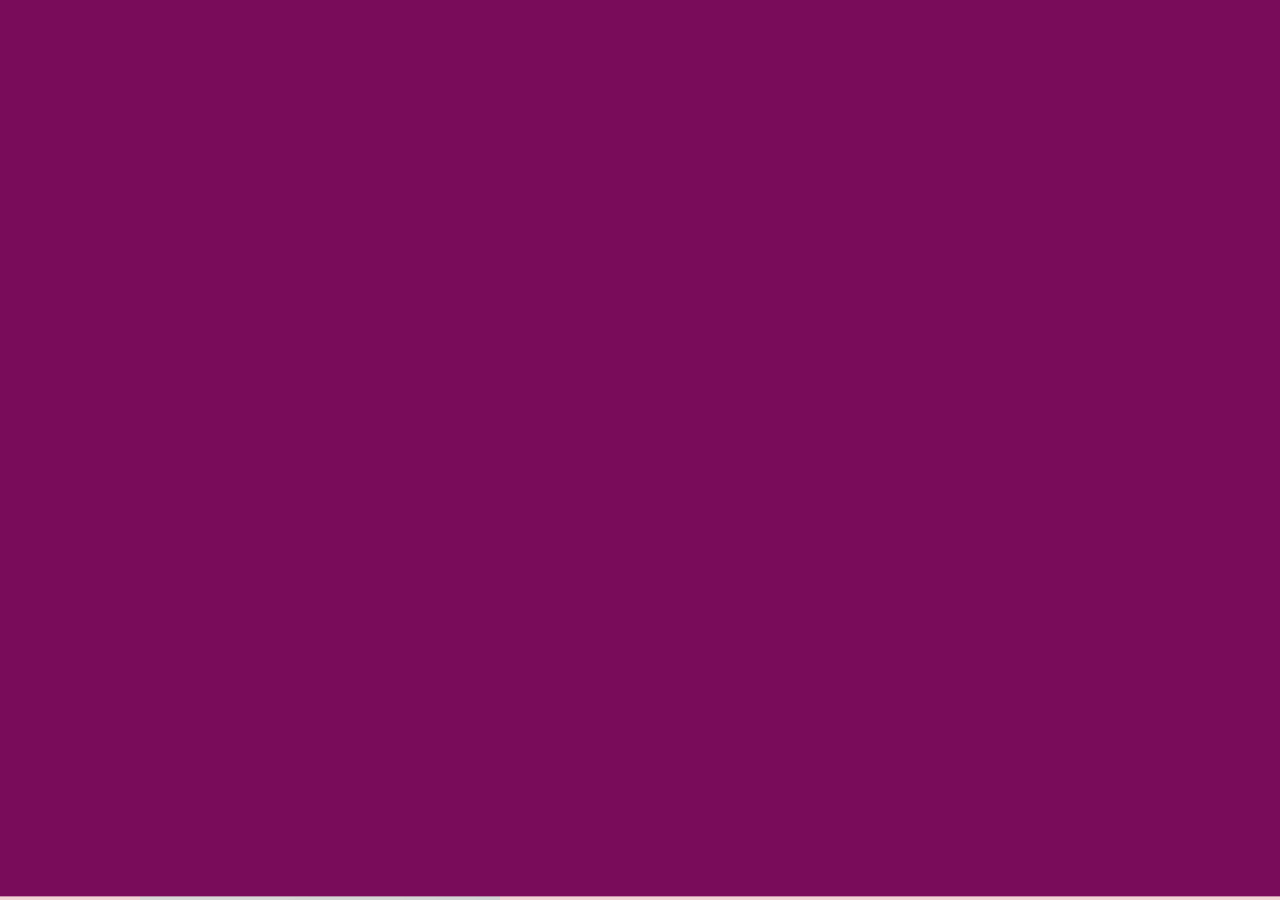
==== commit 0a98d562: "Added photos" ====
--- a/index.html
+++ b/index.html
@@ -511,501 +511,592 @@
                     
                     <!-- COLUMN -->
                     <div class="column">
-                        <img id="Img016" data-src="images/street/pic-street- (3).jpg" alt="architecture" class="gallery-img"> 
-                    </div>
-                    <!-- COLUMN -->
-                    
-                    <!-- COLUMN -->
-                    <div class="column">
-                        <img id="Img017" data-src="images/concert/pic-concert- (4).jpg" alt="portrait" class="gallery-img"> 
-                    </div>
-                    <!-- COLUMN -->
-                    
-                    <!-- COLUMN -->
-                    <div class="column">
-                        <img id="Img018" data-src="images/nature/pic-nature- (4).jpg" alt="advertising" class="gallery-img"> 
-                    </div>
-                    <!-- COLUMN -->
-                    
-                    <!-- COLUMN -->
-                    <div class="column">
-                        <img id="Img019" data-src="images/art/pic-art- (2).jpg" alt="places" class="gallery-img"> 
-                    </div>
-                    <!-- COLUMN -->
-                    
-                    <!-- COLUMN -->
-                    <div class="column">
-                        <img id="Img020" data-src="images/animal/pic-animal- (4).jpg" alt="nature" class="gallery-img"> 
-                    </div>
-                    <!-- COLUMN -->
-                    
-                    <!-- COLUMN -->
-                    <div class="column">
-                        <img id="Img021" data-src="images/street/pic-street- (4).jpg" alt="architecture" class="gallery-img"> 
-                    </div>
-                    <!-- COLUMN -->
-                    
-                    <!-- COLUMN -->
-                    <div class="column">
-                        <img id="Img022" data-src="images/portrait/pic-portrait- (4).jpg" alt="wedding" class="gallery-img"> 
-                    </div>
-                    <!-- COLUMN -->
-                    
-                    <!-- COLUMN -->
-                    <div class="column">
-                        <img id="Img023" data-src="images/animal/pic-animal- (5).jpg" alt="nature" class="gallery-img"> 
-                    </div>
-                    <!-- COLUMN -->
-                    
-                    <!-- COLUMN -->
-                    <div class="column">
-                        <img id="Img024" data-src="images/concert/pic-concert- (5).jpg" alt="portrait" class="gallery-img"> 
-                    </div>
-                    <!-- COLUMN -->
-                    
-                    <!-- COLUMN -->
-                    <div class="column">
-                        <img id="Img025" data-src="images/nature/pic-nature- (5).jpg" alt="advertising" class="gallery-img"> 
-                    </div>
-                    <!-- COLUMN -->
-                    
-                    <!-- COLUMN -->
-                    <div class="column">
-                        <img id="Img026" data-src="images/portrait/pic-portrait- (5).jpg" alt="wedding" class="gallery-img"> 
-                    </div>
-                    <!-- COLUMN -->
-                    
-                    <!-- COLUMN -->
-                    <div class="column">
-                        <img id="Img027" data-src="images/street/pic-street- (5).jpg" alt="architecture" class="gallery-img"> 
-                    </div>
-                    <!-- COLUMN -->
-                    
-                    <!-- COLUMN -->
-                    <div class="column">
-                        <img id="Img028" data-src="images/nature/pic-nature- (6).jpg" alt="advertising" class="gallery-img"> 
-                    </div>
-                    <!-- COLUMN -->
-                    
-                    <!-- COLUMN -->
-                    <div class="column">
-                        <img id="Img029" data-src="images/animal/pic-animal- (6).jpg" alt="nature" class="gallery-img"> 
-                    </div>
-                    <!-- COLUMN -->
-                    
-                    <!-- COLUMN -->
-                    <div class="column">
-                        <img id="Img030" data-src="images/portrait/pic-portrait- (6).jpg" alt="wedding" class="gallery-img"> 
-                    </div>
-                    <!-- COLUMN -->
-                    
-                    <!-- COLUMN -->
-                    <div class="column">
-                        <img id="Img031" data-src="images/art/pic-art- (3).jpg" alt="places" class="gallery-img"> 
-                    </div>
-                    <!-- COLUMN -->
-                    
-                    <!-- COLUMN -->
-                    <div class="column">
-                        <img id="Img032" data-src="images/street/pic-street- (6).jpg" alt="architecture" class="gallery-img"> 
-                    </div>
-                    <!-- COLUMN -->
-                    
-                    <!-- COLUMN -->
-                    <div class="column">
-                        <img id="Img033" data-src="images/nature/pic-nature- (7).jpg" alt="advertising" class="gallery-img"> 
-                    </div>
-                    <!-- COLUMN -->
-                    
-                    <!-- COLUMN -->
-                    <div class="column">
-                        <img id="Img034" data-src="images/concert/pic-concert- (6).jpg" alt="portrait" class="gallery-img"> 
-                    </div>
-                    <!-- COLUMN -->
-                    
-                    <!-- COLUMN -->
-                    <div class="column">
-                        <img id="Img035" data-src="images/nature/pic-nature- (8).jpg" alt="advertising" class="gallery-img"> 
-                    </div>
-                    <!-- COLUMN -->
-                    
-                    
-                    <!-- COLUMN -->
-                    <div class="column">
-                        <img id="Img036" data-src="images/portrait/pic-portrait- (7).jpg" alt="wedding" class="gallery-img"> 
-                    </div>
-                    <!-- COLUMN -->
-                    
-                    <!-- COLUMN -->
-                    <div class="column">
-                        <img id="Img037" data-src="images/art/pic-art- (4).jpg" alt="places" class="gallery-img"> 
-                    </div>
-                    <!-- COLUMN -->
-                    
-                    <!-- COLUMN -->
-                    <div class="column">
-                        <img id="Img038" data-src="images/animal/pic-animal- (7).jpg" alt="nature" class="gallery-img"> 
-                    </div>
-                    <!-- COLUMN -->
-                    
-                    <!-- COLUMN -->
-                    <div class="column">
-                        <img id="Img039" data-src="images/portrait/pic-portrait- (8).jpg" alt="wedding" class="gallery-img"> 
-                    </div>
-                    <!-- COLUMN -->
-                    
-                    <!-- COLUMN -->
-                    <div class="column">
-                        <img id="Img040" data-src="images/concert/pic-concert- (7).jpg" alt="portrait" class="gallery-img"> 
-                    </div>
-                    <!-- COLUMN -->
-                    
-                    <!-- COLUMN -->
-                    <div class="column">
-                        <img id="Img041" data-src="images/animal/pic-animal- (8).jpg" alt="nature" class="gallery-img"> 
-                    </div>
-                    <!-- COLUMN -->
-                    
-                    <!-- COLUMN -->
-                    <div class="column">
-                        <img id="Img042" data-src="images/nature/pic-nature- (9).jpg" alt="advertising" class="gallery-img"> 
-                    </div>
-                    <!-- COLUMN -->
-                    
-                    <!-- COLUMN -->
-                    <div class="column">
-                        <img id="Img043" data-src="images/art/pic-art- (5).jpg" alt="places" class="gallery-img"> 
-                    </div>
-                    <!-- COLUMN -->
-                    
-                    <!-- COLUMN -->
-                    <div class="column">
-                        <img id="Img044" data-src="images/street/pic-street- (7).jpg" alt="architecture" class="gallery-img"> 
-                    </div>
-                    <!-- COLUMN -->
-                    
-                    <!-- COLUMN -->
-                    <div class="column">
-                        <img id="Img045" data-src="images/portrait/pic-portrait- (9).jpg" alt="wedding" class="gallery-img"> 
-                    </div>
-                    <!-- COLUMN -->
-                    
-                    <!-- COLUMN -->
-                    <div class="column">
-                        <img id="Img046" data-src="images/concert/pic-concert- (8).jpg" alt="portrait" class="gallery-img"> 
-                    </div>
-                    <!-- COLUMN -->
-                    
-                    <!-- COLUMN -->
-                    <div class="column">
-                        <img id="Img047" data-src="images/street/pic-street- (8).jpg" alt="architecture" class="gallery-img"> 
-                    </div>
-                    <!-- COLUMN -->
-                    
-                    <!-- COLUMN -->
-                    <div class="column">
-                        <img id="Img048" data-src="images/animal/pic-animal- (9).jpg" alt="nature" class="gallery-img"> 
-                    </div>
-                    <!-- COLUMN -->
-                    
-                    <!-- COLUMN -->
-                    <div class="column">
-                        <img id="Img049" data-src="images/art/pic-art- (6).jpg" alt="places" class="gallery-img"> 
-                    </div>
-                    <!-- COLUMN -->
-                    
-                    <!-- COLUMN -->
-                    <div class="column">
-                        <img id="Img050" data-src="images/portrait/pic-portrait- (10).jpg" alt="wedding" class="gallery-img"> 
-                    </div>
-                    <!-- COLUMN -->
-                    
-                    <!-- COLUMN -->
-                    <div class="column">
-                        <img id="Img051" data-src="images/animal/pic-animal- (10).jpg" alt="nature" class="gallery-img"> 
-                    </div>
-                    <!-- COLUMN -->
-                    
-                    <!-- COLUMN -->
-                    <div class="column">
-                        <img id="Img052" data-src="images/concert/pic-concert- (9).jpg" alt="portrait" class="gallery-img"> 
-                    </div>
-                    <!-- COLUMN -->
-                    
-                    <!-- COLUMN -->
-                    <div class="column">
-                        <img id="Img053" data-src="images/nature/pic-nature- (10).jpg" alt="advertising" class="gallery-img"> 
-                    </div>
-                    <!-- COLUMN -->
-                    
-                    <!-- COLUMN -->
-                    <div class="column">
-                        <img id="Img054" data-src="images/portrait/pic-portrait- (11).jpg" alt="wedding" class="gallery-img"> 
-                    </div>
-                    <!-- COLUMN -->
-                    
-                    <!-- COLUMN -->
-                    <div class="column">
-                        <img id="Img055" data-src="images/art/pic-art- (7).jpg" alt="places" class="gallery-img"> 
-                    </div>
-                    <!-- COLUMN -->
-                    
-                    <!-- COLUMN -->
-                    <div class="column">
-                        <img id="Img056" data-src="images/portrait/pic-portrait- (12).jpg" alt="wedding" class="gallery-img"> 
-                    </div>
-                    <!-- COLUMN -->
-                    
-                    <!-- COLUMN -->
-                    <div class="column">
-                        <img id="Img057" data-src="images/street/pic-street- (9).jpg" alt="architecture" class="gallery-img"> 
-                    </div>
-                    <!-- COLUMN -->
-                    
-                    <!-- COLUMN -->
-                    <div class="column">
-                        <img id="Img058" data-src="images/portrait/pic-portrait- (13).jpg" alt="wedding" class="gallery-img"> 
-                    </div>
-                    <!-- COLUMN -->
-                    
-                    <!-- COLUMN -->
-                    <div class="column">
-                        <img id="Img059" data-src="images/concert/pic-concert- (10).jpg" alt="portrait" class="gallery-img"> 
-                    </div>
-                    <!-- COLUMN -->
-                    
-                    <!-- COLUMN -->
-                    <div class="column">
-                        <img id="Img060" data-src="images/nature/pic-nature- (11).jpg" alt="advertising" class="gallery-img"> 
-                    </div>
-                    <!-- COLUMN -->
-                    
-                    <!-- COLUMN -->
-                    <div class="column">
-                        <img id="Img061" data-src="images/animal/pic-animal- (11).jpg" alt="nature" class="gallery-img"> 
-                    </div>
-                    <!-- COLUMN -->
-                    
-                    <!-- COLUMN -->
-                    <div class="column">
-                        <img id="Img062" data-src="images/portrait/pic-portrait- (14).jpg" alt="wedding" class="gallery-img"> 
-                    </div>
-                    <!-- COLUMN -->
-                    
-                    <!-- COLUMN -->
-                    <div class="column">
-                        <img id="Img063" data-src="images/concert/pic-concert- (11).jpg" alt="portrait" class="gallery-img"> 
-                    </div>
-                    <!-- COLUMN -->
-                    
-                    <!-- COLUMN -->
-                    <div class="column">
-                        <img id="Img064" data-src="images/street/pic-street- (10).jpg" alt="architecture" class="gallery-img"> 
-                    </div>
-                    <!-- COLUMN -->
-                    <!-- COLUMN -->
-                    <div class="column">
-                        <img id="Img065" data-src="images/animal/pic-animal- (12).jpg" alt="nature" class="gallery-img"> 
-                    </div>
-                    <!-- COLUMN -->
-                    
-                    <!-- COLUMN -->
-                    <div class="column">
-                        <img id="Img066" data-src="images/portrait/pic-portrait- (15).jpg" alt="wedding" class="gallery-img"> 
-                    </div>
-                    <!-- COLUMN -->
-                    
-                    <!-- COLUMN -->
-                    <div class="column">
-                        <img id="Img067" data-src="images/animal/pic-animal- (13).jpg" alt="nature" class="gallery-img"> 
-                    </div>
-                    <!-- COLUMN -->
-                    
-                    <!-- COLUMN -->
-                    <div class="column">
-                        <img id="Img068" data-src="images/art/pic-art- (8).jpg" alt="places" class="gallery-img"> 
-                    </div>
-                    <!-- COLUMN -->
-                    
-                    <!-- COLUMN -->
-                    <div class="column">
-                        <img id="Img069" data-src="images/nature/pic-nature- (12).jpg" alt="advertising" class="gallery-img"> 
-                    </div>
-                    <!-- COLUMN -->
-                    
-                    <!-- COLUMN -->
-                    <div class="column">
-                        <img id="Img070" data-src="images/portrait/pic-portrait- (16).jpg" alt="wedding" class="gallery-img"> 
-                    </div>
-                    <!-- COLUMN -->
-                    
-                    <!-- COLUMN -->
-                    <div class="column">
-                        <img id="Img071" data-src="images/concert/pic-concert- (12).jpg" alt="portrait" class="gallery-img"> 
-                    </div>
-                    <!-- COLUMN -->
-                    
-                    <!-- COLUMN -->
-                    <div class="column">
-                        <img id="Img072" data-src="images/art/pic-art- (9).jpg" alt="places" class="gallery-img"> 
-                    </div>
-                    <!-- COLUMN -->
-                    
-                    <!-- COLUMN -->
-                    <div class="column">
-                        <img id="Img073" data-src="images/street/pic-street- (11).jpg" alt="architecture" class="gallery-img"> 
-                    </div>
-                    <!-- COLUMN -->
-                    
-                    <!-- COLUMN -->
-                    <div class="column">
-                        <img id="Img074" data-src="images/portrait/pic-portrait- (17).jpg" alt="wedding" class="gallery-img"> 
-                    </div>
-                    <!-- COLUMN -->
-                    
-                    <!-- COLUMN -->
-                    <div class="column">
-                        <img id="Img075" data-src="images/portrait/pic-portrait- (18).jpg" alt="wedding" class="gallery-img"> 
-                    </div>
-                    <!-- COLUMN -->
-                    
-                    <!-- COLUMN -->
-                    <div class="column">
-                        <img id="Img076" data-src="images/concert/pic-concert- (13).jpg" alt="portrait" class="gallery-img"> 
-                    </div>
-                    <!-- COLUMN -->
-                    
-                    <!-- COLUMN -->
-                    <div class="column">
-                        <img id="Img077" data-src="images/animal/pic-animal- (14).jpg" alt="nature" class="gallery-img"> 
-                    </div>
-                    <!-- COLUMN -->
-                    
-                    <!-- COLUMN -->
-                    <div class="column">
-                        <img id="Img078" data-src="images/portrait/pic-portrait- (19).jpg" alt="wedding" class="gallery-img"> 
-                    </div>
-                    <!-- COLUMN -->
-                    
-                    <!-- COLUMN -->
-                    <div class="column">
-                        <img id="Img079" data-src="images/concert/pic-concert- (14).jpg" alt="portrait" class="gallery-img"> 
-                    </div>
-                    <!-- COLUMN -->
-                    
-                    <!-- COLUMN -->
-                    <div class="column">
-                        <img id="Img080" data-src="images/animal/pic-animal- (15).jpg" alt="nature" class="gallery-img"> 
-                    </div>
-                    <!-- COLUMN -->
-                    
-                    <!-- COLUMN -->
-                    <div class="column">
-                        <img id="Img081" data-src="images/art/pic-art- (10).jpg" alt="places" class="gallery-img"> 
-                    </div>
-                    <!-- COLUMN -->
-                    
-                    <!-- COLUMN -->
-                    <div class="column">
-                        <img id="Img082" data-src="images/portrait/pic-portrait- (20).jpg" alt="wedding" class="gallery-img"> 
-                    </div>
-                    <!-- COLUMN -->
-                    
-                    <!-- COLUMN -->
-                    <div class="column">
-                        <img id="Img083" data-src="images/nature/pic-nature- (13).jpg" alt="advertising" class="gallery-img"> 
-                    </div>
-                    <!-- COLUMN -->
-                    
-                    <!-- COLUMN -->
-                    <div class="column">
-                        <img id="Img084" data-src="images/portrait/pic-portrait- (21).jpg" alt="wedding" class="gallery-img"> 
-                    </div>
-                    <!-- COLUMN -->
-                    <!-- COLUMN -->
-                    <div class="column">
-                        <img id="Img085" data-src="images/concert/pic-concert- (15).jpg" alt="portrait" class="gallery-img"> 
-                    </div>
-                    <!-- COLUMN -->
-                    
-                    <!-- COLUMN -->
-                    <div class="column">
-                        <img id="Img086" data-src="images/nature/pic-nature- (14).jpg" alt="advertising" class="gallery-img"> 
-                    </div>
-                    <!-- COLUMN -->
-                    
-                    <!-- COLUMN -->
-                    <div class="column">
-                        <img id="Img087" data-src="images/concert/pic-concert- (16).jpg" alt="portrait" class="gallery-img"> 
-                    </div>
-                    <!-- COLUMN -->
-                    
-                    <!-- COLUMN -->
-                    <div class="column">
-                        <img id="Img088" data-src="images/portrait/pic-portrait- (22).jpg" alt="wedding" class="gallery-img"> 
-                    </div>
-                    <!-- COLUMN -->
-                    
-                    <!-- COLUMN -->
-                    <div class="column">
-                        <img id="Img089" data-src="images/art/pic-art- (11).jpg" alt="places" class="gallery-img"> 
-                    </div>
-                    <!-- COLUMN -->
-                    
-                    <!-- COLUMN -->
-                    <div class="column">
-                        <img id="Img090" data-src="images/concert/pic-concert- (17).jpg" alt="portrait" class="gallery-img"> 
+                        <img id="Img016" src="https://ik.imagekit.io/ankithphotography/street/pic-street-_3_.jpg?tr=w-393-30,bl-10" data-src="https://ik.imagekit.io/ankithphotography/street/pic-street-_3_.jpg" alt="architecture" class="gallery-img" > 
+                    </div>
+                    <!-- COLUMN -->
+                    
+                    <!-- COLUMN -->
+                    <div class="column">
+                        <img id="Img017" src="https://ik.imagekit.io/ankithphotography/concert/pic-concert-_4_.jpg?tr=w-393-30,bl-10" data-src="https://ik.imagekit.io/ankithphotography/concert/pic-concert-_4_.jpg" alt="portrait" class="gallery-img" > 
+                    </div>
+                    <!-- COLUMN -->
+                    
+                    <!-- COLUMN -->
+                    <div class="column">
+                        <img id="Img018" src="https://ik.imagekit.io/ankithphotography/nature/pic-nature-_4_.jpg?tr=w-393-30,bl-10" data-src="https://ik.imagekit.io/ankithphotography/nature/pic-nature-_4_.jpg" alt="advertising" class="gallery-img" > 
+                    </div>
+                    <!-- COLUMN -->
+                    
+                    <!-- COLUMN -->
+                    <div class="column">
+                        <img id="Img019" src="https://ik.imagekit.io/ankithphotography/art/pic-art-_2_.jpg?tr=w-393-30,bl-10" data-src="https://ik.imagekit.io/ankithphotography/art/pic-art-_2_.jpg" alt="places" class="gallery-img" > 
+                    </div>
+                    <!-- COLUMN -->
+                    
+                    <!-- COLUMN -->
+                    <div class="column">
+                        <img id="Img020" src="https://ik.imagekit.io/ankithphotography/animal/pic-animal-_4_.jpg?tr=w-393-30,bl-10" data-src="https://ik.imagekit.io/ankithphotography/animal/pic-animal-_4_.jpg" alt="nature" class="gallery-img" > 
+                    </div>
+                    <!-- COLUMN -->
+                    
+                    <!-- COLUMN -->
+                    <div class="column">
+                        <img id="Img021" src="https://ik.imagekit.io/ankithphotography/street/pic-street-_4_.jpg?tr=w-393-30,bl-10" data-src="https://ik.imagekit.io/ankithphotography/street/pic-street-_4_.jpg" alt="architecture" class="gallery-img" > 
+                    </div>
+                    <!-- COLUMN -->
+                    
+                    <!-- COLUMN -->
+                    <div class="column">
+                        <img id="Img022" src="https://ik.imagekit.io/ankithphotography/portrait/pic-portrait-_4_.jpg?tr=w-393-30,bl-10" data-src="https://ik.imagekit.io/ankithphotography/portrait/pic-portrait-_4_.jpg" alt="wedding" class="gallery-img" > 
+                    </div>
+                    <!-- COLUMN -->
+                    
+                    <!-- COLUMN -->
+                    <div class="column">
+                        <img id="Img023" src="https://ik.imagekit.io/ankithphotography/animal/pic-animal-_5_.jpg?tr=w-393-30,bl-10" data-src="https://ik.imagekit.io/ankithphotography/animal/pic-animal-_5_.jpg" alt="nature" class="gallery-img" > 
+                    </div>
+                    <!-- COLUMN -->
+                    
+                    <!-- COLUMN -->
+                    <div class="column">
+                        <img id="Img024" src="https://ik.imagekit.io/ankithphotography/concert/pic-concert-_5_.jpg?tr=w-393-30,bl-10" data-src="https://ik.imagekit.io/ankithphotography/concert/pic-concert-_5_.jpg" alt="portrait" class="gallery-img" > 
+                    </div>
+                    <!-- COLUMN -->
+                    
+                    <!-- COLUMN -->
+                    <div class="column">
+                        <img id="Img025" src="https://ik.imagekit.io/ankithphotography/nature/pic-nature-_5_.jpg?tr=w-393-30,bl-10" data-src="https://ik.imagekit.io/ankithphotography/nature/pic-nature-_5_.jpg" alt="advertising" class="gallery-img" > 
+                    </div>
+                    <!-- COLUMN -->
+                    
+                    <!-- COLUMN -->
+                    <div class="column">
+                        <img id="Img026" src="https://ik.imagekit.io/ankithphotography/portrait/pic-portrait-_5_.jpg?tr=w-393-30,bl-10" data-src="https://ik.imagekit.io/ankithphotography/portrait/pic-portrait-_5_.jpg" alt="wedding" class="gallery-img" > 
+                    </div>
+                    <!-- COLUMN -->
+                    
+                    <!-- COLUMN -->
+                    <div class="column">
+                        <img id="Img027" src="https://ik.imagekit.io/ankithphotography/street/pic-street-_5_.jpg?tr=w-393-30,bl-10" data-src="https://ik.imagekit.io/ankithphotography/street/pic-street-_5_.jpg" alt="architecture" class="gallery-img" > 
+                    </div>
+                    <!-- COLUMN -->
+                    
+                    <!-- COLUMN -->
+                    <div class="column">
+                        <img id="Img028" src="https://ik.imagekit.io/ankithphotography/nature/pic-nature-_6_.jpg?tr=w-393-30,bl-10" data-src="https://ik.imagekit.io/ankithphotography/nature/pic-nature-_6_.jpg" alt="advertising" class="gallery-img" > 
+                    </div>
+                    <!-- COLUMN -->
+                    
+                    <!-- COLUMN -->
+                    <div class="column">
+                        <img id="Img029" src="https://ik.imagekit.io/ankithphotography/animal/pic-animal-_6_.jpg?tr=w-393-30,bl-10" data-src="https://ik.imagekit.io/ankithphotography/animal/pic-animal-_6_.jpg" alt="nature" class="gallery-img" > 
+                    </div>
+                    <!-- COLUMN -->
+                    
+                    <!-- COLUMN -->
+                    <div class="column">
+                        <img id="Img030" src="https://ik.imagekit.io/ankithphotography/portrait/pic-portrait-_6_.jpg?tr=w-393-30,bl-10" data-src="https://ik.imagekit.io/ankithphotography/portrait/pic-portrait-_6_.jpg" alt="wedding" class="gallery-img" > 
+                    </div>
+                    <!-- COLUMN -->
+                    
+                    <!-- COLUMN -->
+                    <div class="column">
+                        <img id="Img031" src="https://ik.imagekit.io/ankithphotography/art/pic-art-_3_.jpg?tr=w-393-30,bl-10" data-src="https://ik.imagekit.io/ankithphotography/art/pic-art-_3_.jpg" alt="places" class="gallery-img" > 
+                    </div>
+                    <!-- COLUMN -->
+                    
+                    <!-- COLUMN -->
+                    <div class="column">
+                        <img id="Img032" src="https://ik.imagekit.io/ankithphotography/street/pic-street-_6_.jpg?tr=w-393-30,bl-10" data-src="https://ik.imagekit.io/ankithphotography/street/pic-street-_6_.jpg" alt="architecture" class="gallery-img" > 
+                    </div>
+                    <!-- COLUMN -->
+                    
+                    <!-- COLUMN -->
+                    <div class="column">
+                        <img id="Img033" src="https://ik.imagekit.io/ankithphotography/nature/pic-nature-_7_.jpg?tr=w-393-30,bl-10" data-src="https://ik.imagekit.io/ankithphotography/nature/pic-nature-_7_.jpg" alt="advertising" class="gallery-img" > 
+                    </div>
+                    <!-- COLUMN -->
+                    
+                    <!-- COLUMN -->
+                    <div class="column">
+                        <img id="Img034" src="https://ik.imagekit.io/ankithphotography/concert/pic-concert-_6_.jpg?tr=w-393-30,bl-10" data-src="https://ik.imagekit.io/ankithphotography/concert/pic-concert-_6_.jpg" alt="portrait" class="gallery-img" > 
+                    </div>
+                    <!-- COLUMN -->
+                    
+                    <!-- COLUMN -->
+                    <div class="column">
+                        <img id="Img035" src="https://ik.imagekit.io/ankithphotography/nature/pic-nature-_8_.jpg?tr=w-393-30,bl-10" data-src="https://ik.imagekit.io/ankithphotography/nature/pic-nature-_8_.jpg" alt="advertising" class="gallery-img" > 
+                    </div>
+                    <!-- COLUMN -->
+                    
+                    
+                    <!-- COLUMN -->
+                    <div class="column">
+                        <img id="Img036" src="https://ik.imagekit.io/ankithphotography/portrait/pic-portrait-_7_.jpg?tr=w-393-30,bl-10" data-src="https://ik.imagekit.io/ankithphotography/portrait/pic-portrait-_7_.jpg" alt="wedding" class="gallery-img" > 
+                    </div>
+                    <!-- COLUMN -->
+                    
+                    <!-- COLUMN -->
+                    <div class="column">
+                        <img id="Img037" src="https://ik.imagekit.io/ankithphotography/art/pic-art-_4_.jpg?tr=w-393-30,bl-10" data-src="https://ik.imagekit.io/ankithphotography/art/pic-art-_4_.jpg" alt="places" class="gallery-img" > 
+                    </div>
+                    <!-- COLUMN -->
+                    
+                    <!-- COLUMN -->
+                    <div class="column">
+                        <img id="Img038" src="https://ik.imagekit.io/ankithphotography/animal/pic-animal-_7_.jpg?tr=w-393-30,bl-10" data-src="https://ik.imagekit.io/ankithphotography/animal/pic-animal-_7_.jpg" alt="nature" class="gallery-img" > 
+                    </div>
+                    <!-- COLUMN -->
+                    
+                    <!-- COLUMN -->
+                    <div class="column">
+                        <img id="Img039" src="https://ik.imagekit.io/ankithphotography/portrait/pic-portrait-_8_.jpg?tr=w-393-30,bl-10" data-src="https://ik.imagekit.io/ankithphotography/portrait/pic-portrait-_8_.jpg" alt="wedding" class="gallery-img" > 
+                    </div>
+                    <!-- COLUMN -->
+                    
+                    <!-- COLUMN -->
+                    <div class="column">
+                        <img id="Img040" src="https://ik.imagekit.io/ankithphotography/concert/pic-concert-_7_.jpg?tr=w-393-30,bl-10" data-src="https://ik.imagekit.io/ankithphotography/concert/pic-concert-_7_.jpg" alt="portrait" class="gallery-img" > 
+                    </div>
+                    <!-- COLUMN -->
+                    
+                    <!-- COLUMN -->
+                    <div class="column">
+                        <img id="Img041" src="https://ik.imagekit.io/ankithphotography/animal/pic-animal-_8_.jpg?tr=w-393-30,bl-10" data-src="https://ik.imagekit.io/ankithphotography/animal/pic-animal-_8_.jpg" alt="nature" class="gallery-img" > 
+                    </div>
+                    <!-- COLUMN -->
+                    
+                    <!-- COLUMN -->
+                    <div class="column">
+                        <img id="Img042" src="https://ik.imagekit.io/ankithphotography/nature/pic-nature-_9_.jpg?tr=w-393-30,bl-10" data-src="https://ik.imagekit.io/ankithphotography/nature/pic-nature-_9_.jpg" alt="advertising" class="gallery-img" > 
+                    </div>
+                    <!-- COLUMN -->
+                    
+                    <!-- COLUMN -->
+                    <div class="column">
+                        <img id="Img043" src="https://ik.imagekit.io/ankithphotography/art/pic-art-_5_.jpg?tr=w-393-30,bl-10" data-src="https://ik.imagekit.io/ankithphotography/art/pic-art-_5_.jpg" alt="places" class="gallery-img" > 
+                    </div>
+                    <!-- COLUMN -->
+                    
+                    <!-- COLUMN -->
+                    <div class="column">
+                        <img id="Img044" src="https://ik.imagekit.io/ankithphotography/street/pic-street-_7_.jpg?tr=w-393-30,bl-10" data-src="https://ik.imagekit.io/ankithphotography/street/pic-street-_7_.jpg" alt="architecture" class="gallery-img" > 
+                    </div>
+                    <!-- COLUMN -->
+                    
+                    <!-- COLUMN -->
+                    <div class="column">
+                        <img id="Img045" src="https://ik.imagekit.io/ankithphotography/portrait/pic-portrait-_9_.jpg?tr=w-393-30,bl-10" data-src="https://ik.imagekit.io/ankithphotography/portrait/pic-portrait-_9_.jpg" alt="wedding" class="gallery-img" > 
+                    </div>
+                    <!-- COLUMN -->
+                    
+                    <!-- COLUMN -->
+                    <div class="column">
+                        <img id="Img046" src="https://ik.imagekit.io/ankithphotography/concert/pic-concert-_8_.jpg?tr=w-393-30,bl-10" data-src="https://ik.imagekit.io/ankithphotography/concert/pic-concert-_8_.jpg" alt="portrait" class="gallery-img" > 
+                    </div>
+                    <!-- COLUMN -->
+                    
+                    <!-- COLUMN -->
+                    <div class="column">
+                        <img id="Img047" src="https://ik.imagekit.io/ankithphotography/street/pic-street-_8_.jpg?tr=w-393-30,bl-10" data-src="https://ik.imagekit.io/ankithphotography/street/pic-street-_8_.jpg" alt="architecture" class="gallery-img" > 
+                    </div>
+                    <!-- COLUMN -->
+                    
+                    <!-- COLUMN -->
+                    <div class="column">
+                        <img id="Img048" src="https://ik.imagekit.io/ankithphotography/animal/pic-animal-_9_.jpg?tr=w-393-30,bl-10" data-src="https://ik.imagekit.io/ankithphotography/animal/pic-animal-_9_.jpg" alt="nature" class="gallery-img" > 
+                    </div>
+                    <!-- COLUMN -->
+                    
+                    <!-- COLUMN -->
+                    <div class="column">
+                        <img id="Img049" src="https://ik.imagekit.io/ankithphotography/art/pic-art-_6_.jpg?tr=w-393-30,bl-10" data-src="https://ik.imagekit.io/ankithphotography/art/pic-art-_6_.jpg" alt="places" class="gallery-img" > 
+                    </div>
+                    <!-- COLUMN -->
+                    
+                    <!-- COLUMN -->
+                    <div class="column">
+                        <img id="Img050" src="https://ik.imagekit.io/ankithphotography/portrait/pic-portrait-_10_.jpg?tr=w-393-30,bl-10" data-src="https://ik.imagekit.io/ankithphotography/portrait/pic-portrait-_10_.jpg" alt="wedding" class="gallery-img" > 
+                    </div>
+                    <!-- COLUMN -->
+                    
+                    <!-- COLUMN -->
+                    <div class="column">
+                        <img id="Img051" src="https://ik.imagekit.io/ankithphotography/animal/pic-animal-_10_.jpg?tr=w-393-30,bl-10" data-src="https://ik.imagekit.io/ankithphotography/animal/pic-animal-_10_.jpg" alt="nature" class="gallery-img" > 
+                    </div>
+                    <!-- COLUMN -->
+                    
+                    <!-- COLUMN -->
+                    <div class="column">
+                        <img id="Img052" src="https://ik.imagekit.io/ankithphotography/concert/pic-concert-_9_.jpg?tr=w-393-30,bl-10" data-src="https://ik.imagekit.io/ankithphotography/concert/pic-concert-_9_.jpg" alt="portrait" class="gallery-img" > 
+                    </div>
+                    <!-- COLUMN -->
+                    
+                    <!-- COLUMN -->
+                    <div class="column">
+                        <img id="Img053" src="https://ik.imagekit.io/ankithphotography/nature/pic-nature-_10_.jpg?tr=w-393-30,bl-10" data-src="https://ik.imagekit.io/ankithphotography/nature/pic-nature-_10_.jpg" alt="advertising" class="gallery-img" > 
+                    </div>
+                    <!-- COLUMN -->
+                    
+                    <!-- COLUMN -->
+                    <div class="column">
+                        <img id="Img054" src="https://ik.imagekit.io/ankithphotography/portrait/pic-portrait-_11_.jpg?tr=w-393-30,bl-10" data-src="https://ik.imagekit.io/ankithphotography/portrait/pic-portrait-_11_.jpg" alt="wedding" class="gallery-img" > 
+                    </div>
+                    <!-- COLUMN -->
+                    
+                    <!-- COLUMN -->
+                    <div class="column">
+                        <img id="Img055" src="https://ik.imagekit.io/ankithphotography/art/pic-art-_7_.jpg?tr=w-393-30,bl-10" data-src="https://ik.imagekit.io/ankithphotography/art/pic-art-_7_.jpg" alt="places" class="gallery-img" > 
+                    </div>
+                    <!-- COLUMN -->
+                    
+                    <!-- COLUMN -->
+                    <div class="column">
+                        <img id="Img056" src="https://ik.imagekit.io/ankithphotography/portrait/pic-portrait-_12_.jpg?tr=w-393-30,bl-10" data-src="https://ik.imagekit.io/ankithphotography/portrait/pic-portrait-_12_.jpg" alt="wedding" class="gallery-img" > 
+                    </div>
+                    <!-- COLUMN -->
+                    
+                    <!-- COLUMN -->
+                    <div class="column">
+                        <img id="Img057" src="https://ik.imagekit.io/ankithphotography/street/pic-street-_9_.jpg?tr=w-393-30,bl-10" data-src="https://ik.imagekit.io/ankithphotography/street/pic-street-_9_.jpg" alt="architecture" class="gallery-img" > 
+                    </div>
+                    <!-- COLUMN -->
+                    
+                    <!-- COLUMN -->
+                    <div class="column">
+                        <img id="Img058" src="https://ik.imagekit.io/ankithphotography/portrait/pic-portrait-_13_.jpg?tr=w-393-30,bl-10" data-src="https://ik.imagekit.io/ankithphotography/portrait/pic-portrait-_13_.jpg" alt="wedding" class="gallery-img" > 
+                    </div>
+                    <!-- COLUMN -->
+                    
+                    <!-- COLUMN -->
+                    <div class="column">
+                        <img id="Img059" src="https://ik.imagekit.io/ankithphotography/concert/pic-concert-_10_.jpg?tr=w-393-30,bl-10" data-src="https://ik.imagekit.io/ankithphotography/concert/pic-concert-_10_.jpg" alt="portrait" class="gallery-img" > 
+                    </div>
+                    <!-- COLUMN -->
+                    
+                    <!-- COLUMN -->
+                    <div class="column">
+                        <img id="Img060" src="https://ik.imagekit.io/ankithphotography/nature/pic-nature-_11_.jpg?tr=w-393-30,bl-10" data-src="https://ik.imagekit.io/ankithphotography/nature/pic-nature-_11_.jpg" alt="advertising" class="gallery-img" > 
+                    </div>
+                    <!-- COLUMN -->
+                    
+                    <!-- COLUMN -->
+                    <div class="column">
+                        <img id="Img061" src="https://ik.imagekit.io/ankithphotography/animal/pic-animal-_11_.jpg?tr=w-393-30,bl-10" data-src="https://ik.imagekit.io/ankithphotography/animal/pic-animal-_11_.jpg" alt="nature" class="gallery-img" > 
+                    </div>
+                    <!-- COLUMN -->
+                    
+                    <!-- COLUMN -->
+                    <div class="column">
+                        <img id="Img062" src="https://ik.imagekit.io/ankithphotography/portrait/pic-portrait-_14_.jpg?tr=w-393-30,bl-10" data-src="https://ik.imagekit.io/ankithphotography/portrait/pic-portrait-_14_.jpg" alt="wedding" class="gallery-img" > 
+                    </div>
+                    <!-- COLUMN -->
+                    
+                    <!-- COLUMN -->
+                    <div class="column">
+                        <img id="Img063" src="https://ik.imagekit.io/ankithphotography/concert/pic-concert-_11_.jpg?tr=w-393-30,bl-10" data-src="https://ik.imagekit.io/ankithphotography/concert/pic-concert-_11_.jpg" alt="portrait" class="gallery-img" > 
+                    </div>
+                    <!-- COLUMN -->
+                    
+                    <!-- COLUMN -->
+                    <div class="column">
+                        <img id="Img064" src="https://ik.imagekit.io/ankithphotography/street/pic-street-_10_.jpg?tr=w-393-30,bl-10" data-src="https://ik.imagekit.io/ankithphotography/street/pic-street-_10_.jpg" alt="architecture" class="gallery-img" > 
+                    </div>
+                    <!-- COLUMN -->
+                    <!-- COLUMN -->
+                    <div class="column">
+                        <img id="Img065" src="https://ik.imagekit.io/ankithphotography/animal/pic-animal-_12_.jpg?tr=w-393-30,bl-10" data-src="https://ik.imagekit.io/ankithphotography/animal/pic-animal-_12_.jpg" alt="nature" class="gallery-img" > 
+                    </div>
+                    <!-- COLUMN -->
+                    
+                    <!-- COLUMN -->
+                    <div class="column">
+                        <img id="Img066" src="https://ik.imagekit.io/ankithphotography/portrait/pic-portrait-_15_.jpg?tr=w-393-30,bl-10" data-src="https://ik.imagekit.io/ankithphotography/portrait/pic-portrait-_15_.jpg" alt="wedding" class="gallery-img" > 
+                    </div>
+                    <!-- COLUMN -->
+                    
+                    <!-- COLUMN -->
+                    <div class="column">
+                        <img id="Img067" src="https://ik.imagekit.io/ankithphotography/animal/pic-animal-_13_.jpg?tr=w-393-30,bl-10" data-src="https://ik.imagekit.io/ankithphotography/animal/pic-animal-_13_.jpg" alt="nature" class="gallery-img" > 
+                    </div>
+                    <!-- COLUMN -->
+                    
+                    <!-- COLUMN -->
+                    <div class="column">
+                        <img id="Img068" src="https://ik.imagekit.io/ankithphotography/art/pic-art-_8_.jpg?tr=w-393-30,bl-10" data-src="https://ik.imagekit.io/ankithphotography/art/pic-art-_8_.jpg" alt="places" class="gallery-img" > 
+                    </div>
+                    <!-- COLUMN -->
+                    
+                    <!-- COLUMN -->
+                    <div class="column">
+                        <img id="Img069" src="https://ik.imagekit.io/ankithphotography/nature/pic-nature-_12_.jpg?tr=w-393-30,bl-10" data-src="https://ik.imagekit.io/ankithphotography/nature/pic-nature-_12_.jpg" alt="advertising" class="gallery-img" > 
+                    </div>
+                    <!-- COLUMN -->
+                    
+                    <!-- COLUMN -->
+                    <div class="column">
+                        <img id="Img070" src="https://ik.imagekit.io/ankithphotography/portrait/pic-portrait-_16_.jpg?tr=w-393-30,bl-10" data-src="https://ik.imagekit.io/ankithphotography/portrait/pic-portrait-_16_.jpg" alt="wedding" class="gallery-img" > 
+                    </div>
+                    <!-- COLUMN -->
+                    
+                    <!-- COLUMN -->
+                    <div class="column">
+                        <img id="Img071" src="https://ik.imagekit.io/ankithphotography/concert/pic-concert-_12_.jpg?tr=w-393-30,bl-10" data-src="https://ik.imagekit.io/ankithphotography/concert/pic-concert-_12_.jpg" alt="portrait" class="gallery-img" > 
+                    </div>
+                    <!-- COLUMN -->
+                    
+                    <!-- COLUMN -->
+                    <div class="column">
+                        <img id="Img072" src="https://ik.imagekit.io/ankithphotography/art/pic-art-_9_.jpg?tr=w-393-30,bl-10" data-src="https://ik.imagekit.io/ankithphotography/art/pic-art-_9_.jpg" alt="places" class="gallery-img" > 
+                    </div>
+                    <!-- COLUMN -->
+                    
+                    <!-- COLUMN -->
+                    <div class="column">
+                        <img id="Img073" src="https://ik.imagekit.io/ankithphotography/street/pic-street-_11_.jpg?tr=w-393-30,bl-10" data-src="https://ik.imagekit.io/ankithphotography/street/pic-street-_11_.jpg" alt="architecture" class="gallery-img" > 
+                    </div>
+                    <!-- COLUMN -->
+                    
+                    <!-- COLUMN -->
+                    <div class="column">
+                        <img id="Img074" src="https://ik.imagekit.io/ankithphotography/portrait/pic-portrait-_17_.jpg?tr=w-393-30,bl-10" data-src="https://ik.imagekit.io/ankithphotography/portrait/pic-portrait-_17_.jpg" alt="wedding" class="gallery-img" > 
+                    </div>
+                    <!-- COLUMN -->
+                    
+                    <!-- COLUMN -->
+                    <div class="column">
+                        <img id="Img075" src="https://ik.imagekit.io/ankithphotography/portrait/pic-portrait-_18_.jpg?tr=w-393-30,bl-10" data-src="https://ik.imagekit.io/ankithphotography/portrait/pic-portrait-_18_.jpg" alt="wedding" class="gallery-img" > 
+                    </div>
+                    <!-- COLUMN -->
+                    
+                    <!-- COLUMN -->
+                    <div class="column">
+                        <img id="Img076" src="https://ik.imagekit.io/ankithphotography/concert/pic-concert-_13_.jpg?tr=w-393-30,bl-10" data-src="https://ik.imagekit.io/ankithphotography/concert/pic-concert-_13_.jpg" alt="portrait" class="gallery-img" > 
+                    </div>
+                    <!-- COLUMN -->
+                    
+                    <!-- COLUMN -->
+                    <div class="column">
+                        <img id="Img077" src="https://ik.imagekit.io/ankithphotography/animal/pic-animal-_14_.jpg?tr=w-393-30,bl-10" data-src="https://ik.imagekit.io/ankithphotography/animal/pic-animal-_14_.jpg" alt="nature" class="gallery-img" > 
+                    </div>
+                    <!-- COLUMN -->
+                    
+                    <!-- COLUMN -->
+                    <div class="column">
+                        <img id="Img078" src="https://ik.imagekit.io/ankithphotography/portrait/pic-portrait-_19_.jpg?tr=w-393-30,bl-10" data-src="https://ik.imagekit.io/ankithphotography/portrait/pic-portrait-_19_.jpg" alt="wedding" class="gallery-img" > 
+                    </div>
+                    <!-- COLUMN -->
+                    
+                    <!-- COLUMN -->
+                    <div class="column">
+                        <img id="Img079" src="https://ik.imagekit.io/ankithphotography/concert/pic-concert-_14_.jpg?tr=w-393-30,bl-10" data-src="https://ik.imagekit.io/ankithphotography/concert/pic-concert-_14_.jpg" alt="portrait" class="gallery-img" > 
+                    </div>
+                    <!-- COLUMN -->
+                    
+                    <!-- COLUMN -->
+                    <div class="column">
+                        <img id="Img080" src="https://ik.imagekit.io/ankithphotography/animal/pic-animal-_15_.jpg?tr=w-393-30,bl-10" data-src="https://ik.imagekit.io/ankithphotography/animal/pic-animal-_15_.jpg" alt="nature" class="gallery-img" > 
+                    </div>
+                    <!-- COLUMN -->
+                    
+                    <!-- COLUMN -->
+                    <div class="column">
+                        <img id="Img081" src="https://ik.imagekit.io/ankithphotography/art/pic-art-_10_.jpg?tr=w-393-30,bl-10" data-src="https://ik.imagekit.io/ankithphotography/art/pic-art-_10_.jpg" alt="places" class="gallery-img" > 
+                    </div>
+                    <!-- COLUMN -->
+                    
+                    <!-- COLUMN -->
+                    <div class="column">
+                        <img id="Img082" src="https://ik.imagekit.io/ankithphotography/portrait/pic-portrait-_20_.jpg?tr=w-393-30,bl-10" data-src="https://ik.imagekit.io/ankithphotography/portrait/pic-portrait-_20_.jpg" alt="wedding" class="gallery-img" > 
+                    </div>
+                    <!-- COLUMN -->
+                    
+                    <!-- COLUMN -->
+                    <div class="column">
+                        <img id="Img083" src="https://ik.imagekit.io/ankithphotography/nature/pic-nature-_13_.jpg?tr=w-393-30,bl-10" data-src="https://ik.imagekit.io/ankithphotography/nature/pic-nature-_13_.jpg" alt="advertising" class="gallery-img" > 
+                    </div>
+                    <!-- COLUMN -->
+                    
+                    <!-- COLUMN -->
+                    <div class="column">
+                        <img id="Img084" src="https://ik.imagekit.io/ankithphotography/portrait/pic-portrait-_21_.jpg?tr=w-393-30,bl-10" data-src="https://ik.imagekit.io/ankithphotography/portrait/pic-portrait-_21_.jpg" alt="wedding" class="gallery-img" > 
+                    </div>
+                    <!-- COLUMN -->
+                    <!-- COLUMN -->
+                    <div class="column">
+                        <img id="Img085" src="https://ik.imagekit.io/ankithphotography/concert/pic-concert-_15_.jpg?tr=w-393-30,bl-10" data-src="https://ik.imagekit.io/ankithphotography/concert/pic-concert-_15_.jpg" alt="portrait" class="gallery-img" > 
+                    </div>
+                    <!-- COLUMN -->
+                    
+                    <!-- COLUMN -->
+                    <div class="column">
+                        <img id="Img086" src="https://ik.imagekit.io/ankithphotography/nature/pic-nature-_14_.jpg?tr=w-393-30,bl-10" data-src="https://ik.imagekit.io/ankithphotography/nature/pic-nature-_14_.jpg" alt="advertising" class="gallery-img" > 
+                    </div>
+                    <!-- COLUMN -->
+                    
+                    <!-- COLUMN -->
+                    <div class="column">
+                        <img id="Img087" src="https://ik.imagekit.io/ankithphotography/concert/pic-concert-_16_.jpg?tr=w-393-30,bl-10" data-src="https://ik.imagekit.io/ankithphotography/concert/pic-concert-_16_.jpg" alt="portrait" class="gallery-img" > 
+                    </div>
+                    <!-- COLUMN -->
+                    
+                    <!-- COLUMN -->
+                    <div class="column">
+                        <img id="Img088" src="https://ik.imagekit.io/ankithphotography/portrait/pic-portrait-_22_.jpg?tr=w-393-30,bl-10" data-src="https://ik.imagekit.io/ankithphotography/portrait/pic-portrait-_22_.jpg" alt="wedding" class="gallery-img" > 
+                    </div>
+                    <!-- COLUMN -->
+                    
+                    <!-- COLUMN -->
+                    <div class="column">
+                        <img id="Img089" src="https://ik.imagekit.io/ankithphotography/art/pic-art-_11_.jpg?tr=w-393-30,bl-10" data-src="https://ik.imagekit.io/ankithphotography/art/pic-art-_11_.jpg" alt="places" class="gallery-img" > 
+                    </div>
+                    <!-- COLUMN -->
+                    
+                    <!-- COLUMN -->
+                    <div class="column">
+                        <img id="Img090" src="https://ik.imagekit.io/ankithphotography/concert/pic-concert-_17_.jpg?tr=w-393-30,bl-10" data-src="https://ik.imagekit.io/ankithphotography/concert/pic-concert-_17_.jpg" alt="portrait" class="gallery-img" > 
                     </div>
                     <!-- COLUMN -->
                     
                      <!-- COLUMN -->
                     <div class="column">
-                        <img id="Img091" data-src="images/art/pic-art- (12).jpg" alt="places" class="gallery-img"> 
-                    </div>
-                    <!-- COLUMN -->
-                    
-                    <!-- COLUMN -->
-                    <div class="column">
-                        <img id="Img092" data-src="images/street/pic-street- (12).jpg" alt="architecture" class="gallery-img"> 
+                        <img id="Img091" src="https://ik.imagekit.io/ankithphotography/art/pic-art-_12_.jpg?tr=w-393-30,bl-10" data-src="https://ik.imagekit.io/ankithphotography/art/pic-art-_12_.jpg" alt="places" class="gallery-img" > 
+                    </div>
+                    <!-- COLUMN -->
+                    
+                    <!-- COLUMN -->
+                    <div class="column">
+                        <img id="Img092" src="https://ik.imagekit.io/ankithphotography/street/pic-street-_12_.jpg?tr=w-393-30,bl-10" data-src="https://ik.imagekit.io/ankithphotography/street/pic-street-_12_.jpg" alt="architecture" class="gallery-img" > 
                     </div>
                     <!-- COLUMN -->
                     
                      <!-- COLUMN -->
                     <div class="column">
-                        <img id="Img093" data-src="images/concert/pic-concert- (18).jpg" alt="portrait" class="gallery-img"> 
-                    </div>
-                    <!-- COLUMN -->
-                    
-                    <!-- COLUMN -->
-                    <div class="column">
-                        <img id="Img094" data-src="images/art/pic-art- (13).jpg" alt="places" class="gallery-img"> 
-                    </div>
-                    <!-- COLUMN -->
-                    
-                    <!-- COLUMN -->
-                    <div class="column">
-                        <img id="Img095" data-src="images/nature/pic-nature- (15).jpg" alt="advertising" class="gallery-img"> 
-                    </div>
-                    <!-- COLUMN -->
-                    
-                    <!-- COLUMN -->
-                    <div class="column">
-                        <img id="Img096" data-src="images/animal/pic-animal- (16).jpg" alt="nature" class="gallery-img"> 
-                    </div>
-                    <!-- COLUMN -->
-                    
-                    <!-- COLUMN -->
-                    <div class="column">
-                        <img id="Img097" data-src="images/portrait/pic-portrait- (23).jpg" alt="wedding" class="gallery-img"> 
-                    </div>
-                    <!-- COLUMN -->
-                    
-                    <!-- COLUMN -->
-                    <div class="column">
-                        <img id="Img098" data-src="images/concert/pic-concert- (19).jpg" alt="portrait" class="gallery-img"> 
-                    </div>
-                    <!-- COLUMN -->
-                    
+                        <img id="Img093" src="https://ik.imagekit.io/ankithphotography/concert/pic-concert-_18_.jpg?tr=w-393-30,bl-10" data-src="https://ik.imagekit.io/ankithphotography/concert/pic-concert-_18_.jpg" alt="portrait" class="gallery-img" > 
+                    </div>
+                    <!-- COLUMN -->
+                    
+                    <!-- COLUMN -->
+                    <div class="column">
+                        <img id="Img094" src="https://ik.imagekit.io/ankithphotography/art/pic-art-_13_.jpg?tr=w-393-30,bl-10" data-src="https://ik.imagekit.io/ankithphotography/art/pic-art-_13_.jpg" alt="places" class="gallery-img" > 
+                    </div>
+                    <!-- COLUMN -->
+                    
+                    <!-- COLUMN -->
+                    <div class="column">
+                        <img id="Img095" src="https://ik.imagekit.io/ankithphotography/nature/pic-nature-_15_.jpg?tr=w-393-30,bl-10" data-src="https://ik.imagekit.io/ankithphotography/nature/pic-nature-_15_.jpg" alt="advertising" class="gallery-img" > 
+                    </div>
+                    <!-- COLUMN -->
+                    
+                    <!-- COLUMN -->
+                    <div class="column">
+                        <img id="Img096" src="https://ik.imagekit.io/ankithphotography/animal/pic-animal-_16_.jpg?tr=w-393-30,bl-10" data-src="https://ik.imagekit.io/ankithphotography/animal/pic-animal-_16_.jpg" alt="nature" class="gallery-img" > 
+                    </div>
+                    <!-- COLUMN -->
+                    
+                    <!-- COLUMN -->
+                    <div class="column">
+                        <img id="Img097" src="https://ik.imagekit.io/ankithphotography/portrait/pic-portrait-_23_.jpg?tr=w-393-30,bl-10" data-src="https://ik.imagekit.io/ankithphotography/portrait/pic-portrait-_23_.jpg" alt="wedding" class="gallery-img" > 
+                    </div>
+                    <!-- COLUMN -->
+                    
+                    <!-- COLUMN -->
+                    <div class="column">
+                        <img id="Img098" src="https://ik.imagekit.io/ankithphotography/concert/pic-concert-_19_.jpg?tr=w-393-30,bl-10" data-src="https://ik.imagekit.io/ankithphotography/concert/pic-concert-_19_.jpg" alt="portrait" class="gallery-img" > 
+                    </div>
+                    <!-- COLUMN -->
+                    
+                    <!-- COLUMN -->
+                    <div class="column">
+                        <img id="Img099" src="https://ik.imagekit.io/ankithphotography/concert/pic-concert-_20_.jpg?tr=w-393-30,bl-10" data-src="https://ik.imagekit.io/ankithphotography/concert/pic-concert-_20_.jpg" alt="portrait" class="gallery-img" > 
+                    </div>
+                    <!-- COLUMN -->
+
+                    <!-- COLUMN -->
+                    <div class="column">
+                        <img id="Img100" src="https://ik.imagekit.io/ankithphotography/art/pic-art-_14_.jpg?tr=w-393-30,bl-10" data-src="https://ik.imagekit.io/ankithphotography/art/pic-art-_14_.jpg" alt="places" class="gallery-img" > 
+                    </div>
+                    <!-- COLUMN -->
+
+                    <!-- COLUMN -->
+                    <div class="column">
+                        <img id="Img101" src="https://ik.imagekit.io/ankithphotography/portrait/pic-portrait-_24_.jpg?tr=w-393-30,bl-10" data-src="https://ik.imagekit.io/ankithphotography/portrait/pic-portrait-_24_.jpg" alt="wedding" class="gallery-img" > 
+                    </div>
+                    <!-- COLUMN -->
+    
+                    <!-- COLUMN -->
+                    <div class="column">
+                        <img id="Img102" src="https://ik.imagekit.io/ankithphotography/concert/pic-concert-_21_.jpg?tr=w-393-30,bl-10" data-src="https://ik.imagekit.io/ankithphotography/concert/pic-concert-_21_.jpg" alt="portrait" class="gallery-img" > 
+                    </div>
+                    <!-- COLUMN -->
+
+                    <!-- COLUMN -->
+                    <div class="column">
+                        <img id="Img103" src="https://ik.imagekit.io/ankithphotography/art/pic-art-_15_.jpg?tr=w-393-30,bl-10" data-src="https://ik.imagekit.io/ankithphotography/art/pic-art-_15_.jpg" alt="places" class="gallery-img" > 
+                    </div>
+                    <!-- COLUMN -->
+
+                    <!-- COLUMN -->
+                    <div class="column">
+                        <img id="Img104" src="https://ik.imagekit.io/ankithphotography/portrait/pic-portrait-_25_.jpg?tr=w-393-30,bl-10" data-src="https://ik.imagekit.io/ankithphotography/portrait/pic-portrait-_25_.jpg" alt="wedding" class="gallery-img" > 
+                    </div>
+                    <!-- COLUMN -->
+        
+                    <!-- COLUMN -->
+                    <div class="column">
+                        <img id="Img105" src="https://ik.imagekit.io/ankithphotography/concert/pic-concert-_22_.jpg?tr=w-393-30,bl-10" data-src="https://ik.imagekit.io/ankithphotography/concert/pic-concert-_22_.jpg" alt="portrait" class="gallery-img" > 
+                    </div>
+                    <!-- COLUMN -->
+
+                    <!-- COLUMN -->
+                    <div class="column">
+                        <img id="Img106" src="https://ik.imagekit.io/ankithphotography/art/pic-art-_16_.jpg?tr=w-393-30,bl-10" data-src="https://ik.imagekit.io/ankithphotography/art/pic-art-_16_.jpg" alt="places" class="gallery-img" > 
+                    </div>
+                    <!-- COLUMN -->
+
+                    <!-- COLUMN -->
+                    <div class="column">
+                        <img id="Img107" src="https://ik.imagekit.io/ankithphotography/portrait/pic-portrait-_26_.jpg?tr=w-393-30,bl-10" data-src="https://ik.imagekit.io/ankithphotography/portrait/pic-portrait-_26_.jpg" alt="wedding" class="gallery-img" > 
+                    </div>
+                    <!-- COLUMN -->
+
+                    <!-- COLUMN -->
+                    <div class="column">
+                        <img id="Img108" src="https://ik.imagekit.io/ankithphotography/concert/pic-concert-_23_.jpg?tr=w-393-30,bl-10" data-src="https://ik.imagekit.io/ankithphotography/concert/pic-concert-_23_.jpg" alt="portrait" class="gallery-img" > 
+                    </div>
+                    <!-- COLUMN -->
+
+                    <!-- COLUMN -->
+                    <div class="column">
+                        <img id="Img109" src="https://ik.imagekit.io/ankithphotography/art/pic-art-_17_.jpg?tr=w-393-30,bl-10" data-src="https://ik.imagekit.io/ankithphotography/art/pic-art-_17_.jpg" alt="places" class="gallery-img" > 
+                    </div>
+                    <!-- COLUMN -->
+
+                    <!-- COLUMN -->
+                    <div class="column">
+                        <img id="Img110" src="https://ik.imagekit.io/ankithphotography/portrait/pic-portrait-_27_.jpg?tr=w-393-30,bl-10" data-src="https://ik.imagekit.io/ankithphotography/portrait/pic-portrait-_27_.jpg" alt="wedding" class="gallery-img" > 
+                    </div>
+                    <!-- COLUMN -->
+
+                    <!-- COLUMN -->
+                    <div class="column">
+                        <img id="Img111" src="https://ik.imagekit.io/ankithphotography/concert/pic-concert-_24_.jpg?tr=w-393-30,bl-10" data-src="https://ik.imagekit.io/ankithphotography/concert/pic-concert-_24_.jpg" alt="portrait" class="gallery-img" > 
+                    </div>
+                    <!-- COLUMN -->
+
+                    <!-- COLUMN -->
+                    <div class="column">
+                        <img id="Img112" src="https://ik.imagekit.io/ankithphotography/portrait/pic-portrait-_28_.jpg?tr=w-393-30,bl-10" data-src="https://ik.imagekit.io/ankithphotography/portrait/pic-portrait-_28_.jpg" alt="wedding" class="gallery-img" > 
+                    </div>
+                    <!-- COLUMN -->
+
+                    <!-- COLUMN -->
+                    <div class="column">
+                        <img id="Img113" src="https://ik.imagekit.io/ankithphotography/concert/pic-concert-_25_.jpg?tr=w-393-30,bl-10" data-src="https://ik.imagekit.io/ankithphotography/concert/pic-concert-_25_.jpg" alt="portrait" class="gallery-img" > 
+                    </div>
+                    <!-- COLUMN -->
+
+
                     
                     
                     
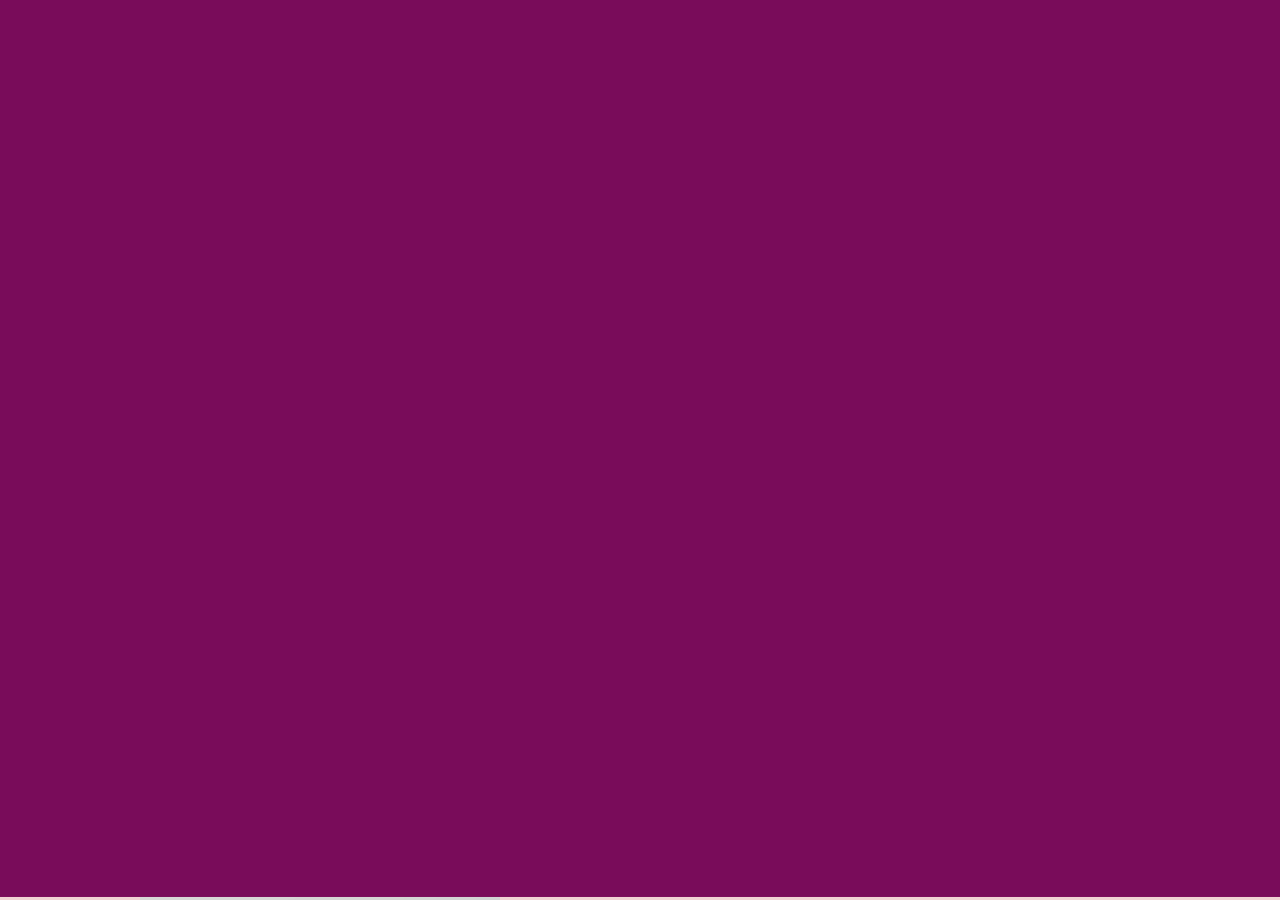
==== commit 343c7d21: "Renamed non coming photos" ====
--- a/index.html
+++ b/index.html
@@ -517,7 +517,7 @@
                     
                     <!-- COLUMN -->
                     <div class="column">
-                        <img id="Img017" src="https://ik.imagekit.io/ankithphotography/concert/pic-concert-_4_.jpg?tr=w-393-30,bl-10" data-src="https://ik.imagekit.io/ankithphotography/concert/pic-concert-_4_.jpg" alt="portrait" class="gallery-img" > 
+                        <img id="Img017" src="https://ik.imagekit.io/ankithphotography/concert/pic-concert-__4_.jpg?tr=w-393-30,bl-10" data-src="https://ik.imagekit.io/ankithphotography/concert/pic-concert-__4_.jpg" alt="portrait" class="gallery-img" > 
                     </div>
                     <!-- COLUMN -->
                     
@@ -571,7 +571,7 @@
                     
                     <!-- COLUMN -->
                     <div class="column">
-                        <img id="Img026" src="https://ik.imagekit.io/ankithphotography/portrait/pic-portrait-_5_.jpg?tr=w-393-30,bl-10" data-src="https://ik.imagekit.io/ankithphotography/portrait/pic-portrait-_5_.jpg" alt="wedding" class="gallery-img" > 
+                        <img id="Img026" src="https://ik.imagekit.io/ankithphotography/portrait/pic-portrait-__5_.jpg?tr=w-393-30,bl-10" data-src="https://ik.imagekit.io/ankithphotography/portrait/pic-portrait-__5_.jpg" alt="wedding" class="gallery-img" > 
                     </div>
                     <!-- COLUMN -->
                     
@@ -595,7 +595,7 @@
                     
                     <!-- COLUMN -->
                     <div class="column">
-                        <img id="Img030" src="https://ik.imagekit.io/ankithphotography/portrait/pic-portrait-_6_.jpg?tr=w-393-30,bl-10" data-src="https://ik.imagekit.io/ankithphotography/portrait/pic-portrait-_6_.jpg" alt="wedding" class="gallery-img" > 
+                        <img id="Img030" src="https://ik.imagekit.io/ankithphotography/portrait/pic-portrait-__6_.jpg?tr=w-393-30,bl-10" data-src="https://ik.imagekit.io/ankithphotography/portrait/pic-portrait-__6_.jpg" alt="wedding" class="gallery-img" > 
                     </div>
                     <!-- COLUMN -->
                     
@@ -638,7 +638,7 @@
                     
                     <!-- COLUMN -->
                     <div class="column">
-                        <img id="Img037" src="https://ik.imagekit.io/ankithphotography/art/pic-art-_4_.jpg?tr=w-393-30,bl-10" data-src="https://ik.imagekit.io/ankithphotography/art/pic-art-_4_.jpg" alt="places" class="gallery-img" > 
+                        <img id="Img037" src="https://ik.imagekit.io/ankithphotography/art/pic-art-__4_.jpg?tr=w-393-30,bl-10" data-src="https://ik.imagekit.io/ankithphotography/art/pic-art-__4_.jpg" alt="places" class="gallery-img" > 
                     </div>
                     <!-- COLUMN -->
                     
@@ -692,7 +692,7 @@
                     
                     <!-- COLUMN -->
                     <div class="column">
-                        <img id="Img046" src="https://ik.imagekit.io/ankithphotography/concert/pic-concert-_8_.jpg?tr=w-393-30,bl-10" data-src="https://ik.imagekit.io/ankithphotography/concert/pic-concert-_8_.jpg" alt="portrait" class="gallery-img" > 
+                        <img id="Img046" src="https://ik.imagekit.io/ankithphotography/concert/pic-concert-__8_.jpg?tr=w-393-30,bl-10" data-src="https://ik.imagekit.io/ankithphotography/concert/pic-concert-__8_.jpg" alt="portrait" class="gallery-img" > 
                     </div>
                     <!-- COLUMN -->
                     
@@ -746,7 +746,7 @@
                     
                     <!-- COLUMN -->
                     <div class="column">
-                        <img id="Img055" src="https://ik.imagekit.io/ankithphotography/art/pic-art-_7_.jpg?tr=w-393-30,bl-10" data-src="https://ik.imagekit.io/ankithphotography/art/pic-art-_7_.jpg" alt="places" class="gallery-img" > 
+                        <img id="Img055" src="https://ik.imagekit.io/ankithphotography/art/pic-art-__7_.jpg?tr=w-393-30,bl-10" data-src="https://ik.imagekit.io/ankithphotography/art/pic-art-__7_.jpg" alt="places" class="gallery-img" > 
                     </div>
                     <!-- COLUMN -->
                     
@@ -859,7 +859,7 @@
                     
                     <!-- COLUMN -->
                     <div class="column">
-                        <img id="Img074" src="https://ik.imagekit.io/ankithphotography/portrait/pic-portrait-_17_.jpg?tr=w-393-30,bl-10" data-src="https://ik.imagekit.io/ankithphotography/portrait/pic-portrait-_17_.jpg" alt="wedding" class="gallery-img" > 
+                        <img id="Img074" src="https://ik.imagekit.io/ankithphotography/portrait/pic-portrait-__17_.jpg?tr=w-393-30,bl-10" data-src="https://ik.imagekit.io/ankithphotography/portrait/pic-portrait-__17_.jpg" alt="wedding" class="gallery-img" > 
                     </div>
                     <!-- COLUMN -->
                     
@@ -871,7 +871,7 @@
                     
                     <!-- COLUMN -->
                     <div class="column">
-                        <img id="Img076" src="https://ik.imagekit.io/ankithphotography/concert/pic-concert-_13_.jpg?tr=w-393-30,bl-10" data-src="https://ik.imagekit.io/ankithphotography/concert/pic-concert-_13_.jpg" alt="portrait" class="gallery-img" > 
+                        <img id="Img076" src="https://ik.imagekit.io/ankithphotography/concert/pic-concert-__13_.jpg?tr=w-393-30,bl-10" data-src="https://ik.imagekit.io/ankithphotography/concert/pic-concert-__13_.jpg" alt="portrait" class="gallery-img" > 
                     </div>
                     <!-- COLUMN -->
                     
@@ -919,7 +919,7 @@
                     
                     <!-- COLUMN -->
                     <div class="column">
-                        <img id="Img084" src="https://ik.imagekit.io/ankithphotography/portrait/pic-portrait-_21_.jpg?tr=w-393-30,bl-10" data-src="https://ik.imagekit.io/ankithphotography/portrait/pic-portrait-_21_.jpg" alt="wedding" class="gallery-img" > 
+                        <img id="Img084" src="https://ik.imagekit.io/ankithphotography/portrait/pic-portrait-__21_.jpg?tr=w-393-30,bl-10" data-src="https://ik.imagekit.io/ankithphotography/portrait/pic-portrait-__21_.jpg" alt="wedding" class="gallery-img" > 
                     </div>
                     <!-- COLUMN -->
                     <!-- COLUMN -->
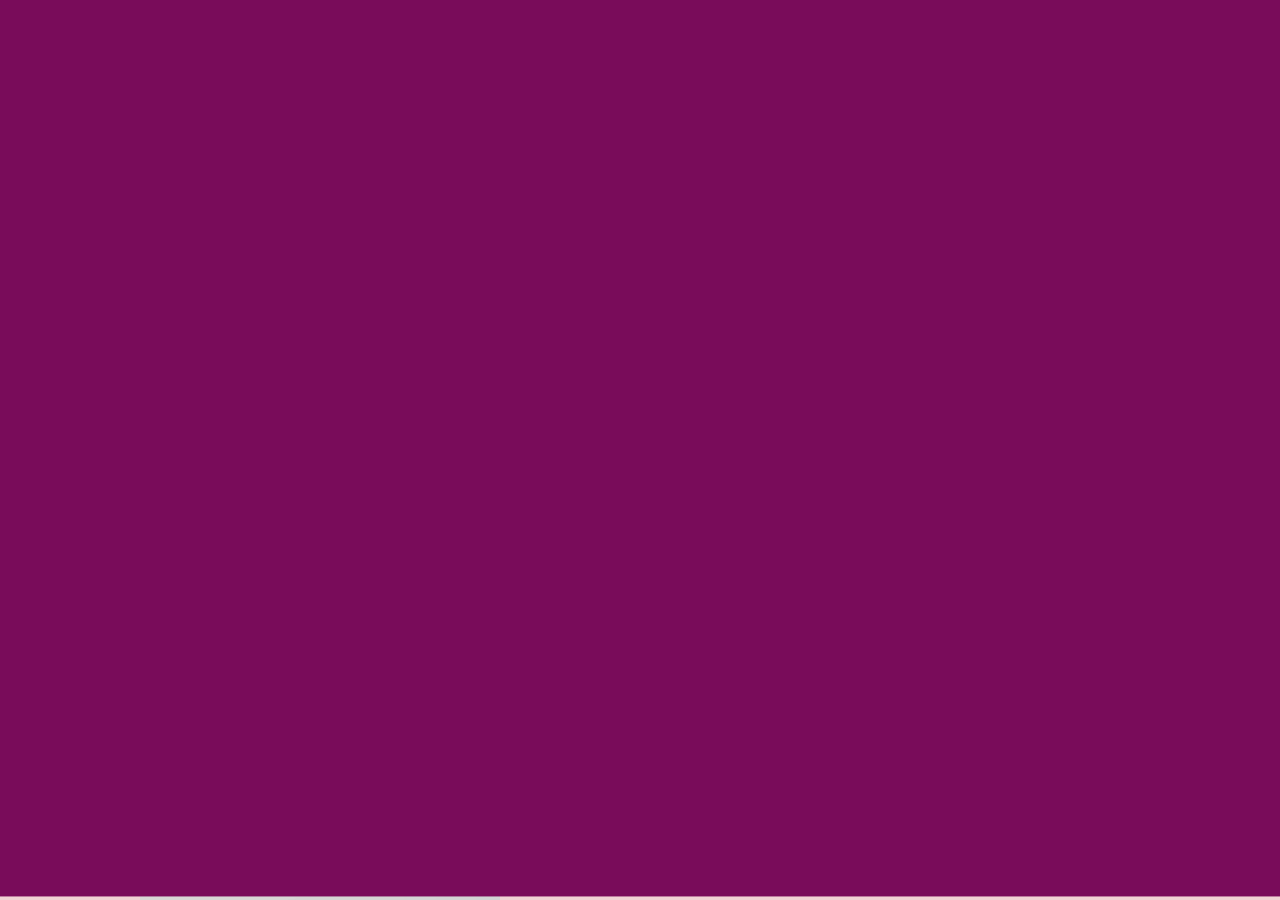
==== commit d160a203: "Updated with heic files at the end" ====
--- a/index.html
+++ b/index.html
@@ -1096,16 +1096,314 @@
                     </div>
                     <!-- COLUMN -->
 
-
-                    
-                    
-                    
-                    
-
-
-
-
-
+                    <!-- COLUMN -->
+                    <div class="column">
+                        <img id="Img114" src="https://ik.imagekit.io/ankithphotography/concert/pic-concert-_26_.webp?tr=w-393-30,bl-10" data-src="https://ik.imagekit.io/ankithphotography/concert/pic-concert-_26_.webp" alt="portrait" class="gallery-img" > 
+                    </div>
+                    <!-- COLUMN -->
+
+                    <!-- COLUMN -->
+                    <div class="column">
+                        <img id="Img115" src="https://ik.imagekit.io/ankithphotography/concert/pic-concert-_27_.webp?tr=w-393-30,bl-10" data-src="https://ik.imagekit.io/ankithphotography/concert/pic-concert-_27_.webp" alt="portrait" class="gallery-img" > 
+                    </div>
+                    <!-- COLUMN -->
+
+                    <!-- COLUMN -->
+                    <div class="column">
+                        <img id="Img116" src="https://ik.imagekit.io/ankithphotography/concert/pic-concert-_28_.webp?tr=w-393-30,bl-10" data-src="https://ik.imagekit.io/ankithphotography/concert/pic-concert-_28_.webp" alt="portrait" class="gallery-img" > 
+                    </div>
+                    <!-- COLUMN -->
+
+                    <!-- COLUMN -->
+                    <div class="column">
+                        <img id="Img117" src="https://ik.imagekit.io/ankithphotography/concert/pic-concert-_29_.webp?tr=w-393-30,bl-10" data-src="https://ik.imagekit.io/ankithphotography/concert/pic-concert-_29_.webp" alt="portrait" class="gallery-img" > 
+                    </div>
+                    <!-- COLUMN -->
+
+                    <!-- COLUMN -->
+                    <div class="column">
+                        <img id="Img118" src="https://ik.imagekit.io/ankithphotography/concert/pic-concert-_30_.webp?tr=w-393-30,bl-10" data-src="https://ik.imagekit.io/ankithphotography/concert/pic-concert-_30_.webp" alt="portrait" class="gallery-img" > 
+                    </div>
+                    <!-- COLUMN -->
+
+                    <!-- COLUMN -->
+                    <div class="column">
+                        <img id="Img119" src="https://ik.imagekit.io/ankithphotography/concert/pic-concert-_31_.webp?tr=w-393-30,bl-10" data-src="https://ik.imagekit.io/ankithphotography/concert/pic-concert-_31_.webp" alt="portrait" class="gallery-img" > 
+                    </div>
+                    <!-- COLUMN -->
+
+                    <!-- COLUMN -->
+                    <div class="column">
+                        <img id="Img120" src="https://ik.imagekit.io/ankithphotography/concert/pic-concert-_32_.webp?tr=w-393-30,bl-10" data-src="https://ik.imagekit.io/ankithphotography/concert/pic-concert-_32_.webp" alt="portrait" class="gallery-img" > 
+                    </div>
+                    <!-- COLUMN -->
+
+                    <!-- COLUMN -->
+                    <div class="column">
+                        <img id="Img121" src="https://ik.imagekit.io/ankithphotography/concert/pic-concert-_33_.webp?tr=w-393-30,bl-10" data-src="https://ik.imagekit.io/ankithphotography/concert/pic-concert-_33_.webp" alt="portrait" class="gallery-img" > 
+                    </div>
+                    <!-- COLUMN -->
+
+                    <!-- COLUMN -->
+                    <div class="column">
+                        <img id="Img122" src="https://ik.imagekit.io/ankithphotography/concert/pic-concert-_34_.webp?tr=w-393-30,bl-10" data-src="https://ik.imagekit.io/ankithphotography/concert/pic-concert-_34_.webp" alt="portrait" class="gallery-img" > 
+                    </div>
+                    <!-- COLUMN -->
+
+                    <!-- COLUMN -->
+                    <div class="column">
+                        <img id="Img123" src="https://ik.imagekit.io/ankithphotography/concert/pic-concert-_35_.webp?tr=w-393-30,bl-10" data-src="https://ik.imagekit.io/ankithphotography/concert/pic-concert-_35_.webp" alt="portrait" class="gallery-img" > 
+                    </div>
+                    <!-- COLUMN -->
+
+                    <!-- COLUMN -->
+                    <div class="column">
+                        <img id="Img124" src="https://ik.imagekit.io/ankithphotography/concert/pic-concert-_36_.webp?tr=w-393-30,bl-10" data-src="https://ik.imagekit.io/ankithphotography/concert/pic-concert-_36_.webp" alt="portrait" class="gallery-img" > 
+                    </div>
+                    <!-- COLUMN -->
+
+                    <!-- COLUMN -->
+                    <div class="column">
+                        <img id="Img125" src="https://ik.imagekit.io/ankithphotography/concert/pic-concert-_37_.webp?tr=w-393-30,bl-10" data-src="https://ik.imagekit.io/ankithphotography/concert/pic-concert-_37_.webp" alt="portrait" class="gallery-img" > 
+                    </div>
+                    <!-- COLUMN -->
+
+                    <!-- COLUMN -->
+                    <div class="column">
+                        <img id="Img126" src="https://ik.imagekit.io/ankithphotography/concert/pic-concert-_38_.webp?tr=w-393-30,bl-10" data-src="https://ik.imagekit.io/ankithphotography/concert/pic-concert-_38_.webp" alt="portrait" class="gallery-img" > 
+                    </div>
+                    <!-- COLUMN -->
+
+                    <!-- COLUMN -->
+                    <div class="column">
+                        <img id="Img127" src="https://ik.imagekit.io/ankithphotography/concert/pic-concert-_39_.webp?tr=w-393-30,bl-10" data-src="https://ik.imagekit.io/ankithphotography/concert/pic-concert-_39_.webp" alt="portrait" class="gallery-img" > 
+                    </div>
+                    <!-- COLUMN -->
+
+                    <!-- COLUMN -->
+                    <div class="column">
+                        <img id="Img127" src="https://ik.imagekit.io/ankithphotography/concert/pic-concert-_39_.webp?tr=w-393-30,bl-10" data-src="https://ik.imagekit.io/ankithphotography/concert/pic-concert-_39_.webp" alt="portrait" class="gallery-img" > 
+                    </div>
+                    <!-- COLUMN -->
+
+                    <!-- COLUMN -->
+                    <div class="column">
+                        <img id="Img128" src="https://ik.imagekit.io/ankithphotography/concert/pic-concert-_40_.webp?tr=w-393-30,bl-10" data-src="https://ik.imagekit.io/ankithphotography/concert/pic-concert-_40_.webp" alt="portrait" class="gallery-img" > 
+                    </div>
+                    <!-- COLUMN -->
+
+                    <!-- COLUMN -->
+                    <div class="column">
+                        <img id="Img129" src="https://ik.imagekit.io/ankithphotography/concert/pic-concert-_41_.webp?tr=w-393-30,bl-10" data-src="https://ik.imagekit.io/ankithphotography/concert/pic-concert-_41_.webp" alt="portrait" class="gallery-img" > 
+                    </div>
+                    <!-- COLUMN -->
+
+                    <!-- COLUMN -->
+                    <div class="column">
+                        <img id="Img130" src="https://ik.imagekit.io/ankithphotography/concert/pic-concert-_42_.webp?tr=w-393-30,bl-10" data-src="https://ik.imagekit.io/ankithphotography/concert/pic-concert-_42_.webp" alt="portrait" class="gallery-img" > 
+                    </div>
+                    <!-- COLUMN -->
+
+                    <!-- COLUMN -->
+                    <div class="column">
+                        <img id="Img131" src="https://ik.imagekit.io/ankithphotography/concert/pic-concert-_43_.webp?tr=w-393-30,bl-10" data-src="https://ik.imagekit.io/ankithphotography/concert/pic-concert-_43_.webp" alt="portrait" class="gallery-img" > 
+                    </div>
+                    <!-- COLUMN -->
+
+                    <!-- COLUMN -->
+                    <div class="column">
+                        <img id="Img132" src="https://ik.imagekit.io/ankithphotography/concert/pic-concert-_44_.webp?tr=w-393-30,bl-10" data-src="https://ik.imagekit.io/ankithphotography/concert/pic-concert-_44_.webp" alt="portrait" class="gallery-img" > 
+                    </div>
+                    <!-- COLUMN -->
+
+                    <!-- COLUMN -->
+                    <div class="column">
+                        <img id="Img133" src="https://ik.imagekit.io/ankithphotography/concert/pic-concert-_45_.webp?tr=w-393-30,bl-10" data-src="https://ik.imagekit.io/ankithphotography/concert/pic-concert-_45_.webp" alt="portrait" class="gallery-img" > 
+                    </div>
+                    <!-- COLUMN -->
+
+                    <!-- COLUMN -->
+                    <div class="column">
+                        <img id="Img134" src="https://ik.imagekit.io/ankithphotography/concert/pic-concert-_46_.webp?tr=w-393-30,bl-10" data-src="https://ik.imagekit.io/ankithphotography/concert/pic-concert-_46_.webp" alt="portrait" class="gallery-img" > 
+                    </div>
+                    <!-- COLUMN -->
+
+                    <!-- COLUMN -->
+                    <div class="column">
+                        <img id="Img135" src="https://ik.imagekit.io/ankithphotography/concert/pic-concert-_47_.webp?tr=w-393-30,bl-10" data-src="https://ik.imagekit.io/ankithphotography/concert/pic-concert-_47_.webp" alt="portrait" class="gallery-img" > 
+                    </div>
+                    <!-- COLUMN -->
+
+                    <!-- COLUMN -->
+                    <div class="column">
+                        <img id="Img136" src="https://ik.imagekit.io/ankithphotography/concert/pic-concert-_48_.webp?tr=w-393-30,bl-10" data-src="https://ik.imagekit.io/ankithphotography/concert/pic-concert-_48_.webp" alt="portrait" class="gallery-img" > 
+                    </div>
+                    <!-- COLUMN -->
+
+                    <!-- COLUMN -->
+                    <div class="column">
+                        <img id="Img137" src="https://ik.imagekit.io/ankithphotography/concert/pic-concert-_49_.webp?tr=w-393-30,bl-10" data-src="https://ik.imagekit.io/ankithphotography/concert/pic-concert-_49_.webp" alt="portrait" class="gallery-img" > 
+                    </div>
+                    <!-- COLUMN -->
+
+                    <!-- COLUMN -->
+                    <div class="column">
+                        <img id="Img138" src="https://ik.imagekit.io/ankithphotography/concert/pic-concert-_50_.webp?tr=w-393-30,bl-10" data-src="https://ik.imagekit.io/ankithphotography/concert/pic-concert-_50_.webp" alt="portrait" class="gallery-img" > 
+                    </div>
+                    <!-- COLUMN -->
+
+                    <!-- COLUMN -->
+                    <div class="column">
+                        <img id="Img139" src="https://ik.imagekit.io/ankithphotography/concert/pic-concert-_51_.webp?tr=w-393-30,bl-10" data-src="https://ik.imagekit.io/ankithphotography/concert/pic-concert-_51_.webp" alt="portrait" class="gallery-img" > 
+                    </div>
+                    <!-- COLUMN -->
+
+                    <!-- COLUMN -->
+                    <div class="column">
+                        <img id="Img140" src="https://ik.imagekit.io/ankithphotography/concert/pic-concert-_52_.webp?tr=w-393-30,bl-10" data-src="https://ik.imagekit.io/ankithphotography/concert/pic-concert-_52_.webp" alt="portrait" class="gallery-img" > 
+                    </div>
+                    <!-- COLUMN -->
+
+                    <!-- COLUMN -->
+                    <div class="column">
+                        <img id="Img141" src="https://ik.imagekit.io/ankithphotography/concert/pic-concert-_53_.webp?tr=w-393-30,bl-10" data-src="https://ik.imagekit.io/ankithphotography/concert/pic-concert-_53_.webp" alt="portrait" class="gallery-img" > 
+                    </div>
+                    <!-- COLUMN -->
+
+                    <!-- COLUMN -->
+                    <div class="column">
+                        <img id="Img142" src="https://ik.imagekit.io/ankithphotography/concert/pic-concert-_54_.webp?tr=w-393-30,bl-10" data-src="https://ik.imagekit.io/ankithphotography/concert/pic-concert-_54_.webp" alt="portrait" class="gallery-img" > 
+                    </div>
+                    <!-- COLUMN -->
+
+                    <!-- COLUMN -->
+                    <div class="column">
+                        <img id="Img143" src="https://ik.imagekit.io/ankithphotography/concert/pic-concert-_55_.webp?tr=w-393-30,bl-10" data-src="https://ik.imagekit.io/ankithphotography/concert/pic-concert-_55_.webp" alt="portrait" class="gallery-img" > 
+                    </div>
+                    <!-- COLUMN -->
+
+                    <!-- COLUMN -->
+                    <div class="column">
+                        <img id="Img144" src="https://ik.imagekit.io/ankithphotography/concert/pic-concert-_56_.webp?tr=w-393-30,bl-10" data-src="https://ik.imagekit.io/ankithphotography/concert/pic-concert-_56_.webp" alt="portrait" class="gallery-img" > 
+                    </div>
+                    <!-- COLUMN -->
+
+                    <!-- COLUMN -->
+                    <div class="column">
+                        <img id="Img145" src="https://ik.imagekit.io/ankithphotography/concert/pic-concert-_57_.webp?tr=w-393-30,bl-10" data-src="https://ik.imagekit.io/ankithphotography/concert/pic-concert-_57_.webp" alt="portrait" class="gallery-img" > 
+                    </div>
+                    <!-- COLUMN -->
+
+                    <!-- COLUMN -->
+                    <div class="column">
+                        <img id="Img146" src="https://ik.imagekit.io/ankithphotography/concert/pic-concert-_58_.webp?tr=w-393-30,bl-10" data-src="https://ik.imagekit.io/ankithphotography/concert/pic-concert-_58_.webp" alt="portrait" class="gallery-img" > 
+                    </div>
+                    <!-- COLUMN -->
+
+                    <!-- COLUMN -->
+                    <div class="column">
+                        <img id="Img147" src="https://ik.imagekit.io/ankithphotography/concert/pic-concert-_59_.webp?tr=w-393-30,bl-10" data-src="https://ik.imagekit.io/ankithphotography/concert/pic-concert-_59_.webp" alt="portrait" class="gallery-img" > 
+                    </div>
+                    <!-- COLUMN -->
+
+                    <!-- COLUMN -->
+                    <div class="column">
+                        <img id="Img148" src="https://ik.imagekit.io/ankithphotography/concert/pic-concert-_60_.webp?tr=w-393-30,bl-10" data-src="https://ik.imagekit.io/ankithphotography/concert/pic-concert-_60_.webp" alt="portrait" class="gallery-img" > 
+                    </div>
+                    <!-- COLUMN -->
+
+                    <!-- COLUMN -->
+                    <div class="column">
+                        <img id="Img149" src="https://ik.imagekit.io/ankithphotography/concert/pic-concert-_61_.webp?tr=w-393-30,bl-10" data-src="https://ik.imagekit.io/ankithphotography/concert/pic-concert-_61_.webp" alt="portrait" class="gallery-img" > 
+                    </div>
+                    <!-- COLUMN -->
+
+                    <!-- COLUMN -->
+                    <div class="column">
+                        <img id="Img150" src="https://ik.imagekit.io/ankithphotography/concert/pic-concert-_62_.webp?tr=w-393-30,bl-10" data-src="https://ik.imagekit.io/ankithphotography/concert/pic-concert-_62_.webp" alt="portrait" class="gallery-img" > 
+                    </div>
+                    <!-- COLUMN -->
+
+                    <!-- COLUMN -->
+                    <div class="column">
+                        <img id="Img151" src="https://ik.imagekit.io/ankithphotography/concert/pic-concert-_63_.webp?tr=w-393-30,bl-10" data-src="https://ik.imagekit.io/ankithphotography/concert/pic-concert-_63_.webp" alt="portrait" class="gallery-img" > 
+                    </div>
+                    <!-- COLUMN -->
+
+                    <!-- COLUMN -->
+                    <div class="column">
+                        <img id="Img152" src="https://ik.imagekit.io/ankithphotography/concert/pic-concert-_64_.webp?tr=w-393-30,bl-10" data-src="https://ik.imagekit.io/ankithphotography/concert/pic-concert-_64_.webp" alt="portrait" class="gallery-img" > 
+                    </div>
+                    <!-- COLUMN -->
+
+                    <!-- COLUMN -->
+                    <div class="column">
+                        <img id="Img153" src="https://ik.imagekit.io/ankithphotography/concert/pic-concert-_65_.heic?tr=w-393-30,bl-10" data-src="https://ik.imagekit.io/ankithphotography/concert/pic-concert-_65_.heic" alt="portrait" class="gallery-img" > 
+                    </div>
+                    <!-- COLUMN -->
+
+                    <!-- COLUMN -->
+                    <div class="column">
+                        <img id="Img154" src="https://ik.imagekit.io/ankithphotography/concert/pic-concert-_66_.heic?tr=w-393-30,bl-10" data-src="https://ik.imagekit.io/ankithphotography/concert/pic-concert-_66_.heic" alt="portrait" class="gallery-img" > 
+                    </div>
+                    <!-- COLUMN -->
+
+                    <!-- COLUMN -->
+                    <div class="column">
+                        <img id="Img155" src="https://ik.imagekit.io/ankithphotography/concert/pic-concert-_67_.heic?tr=w-393-30,bl-10" data-src="https://ik.imagekit.io/ankithphotography/concert/pic-concert-_67_.heic" alt="portrait" class="gallery-img" > 
+                    </div>
+                    <!-- COLUMN -->
+                    <!-- COLUMN -->
+                    <div class="column">
+                        <img id="Img156" src="https://ik.imagekit.io/ankithphotography/concert/pic-concert-_68_.heic?tr=w-393-30,bl-10" data-src="https://ik.imagekit.io/ankithphotography/concert/pic-concert-_68_.heic" alt="portrait" class="gallery-img" > 
+                    </div>
+                    <!-- COLUMN -->
+
+                    <!-- COLUMN -->
+                    <div class="column">
+                        <img id="Img157" src="https://ik.imagekit.io/ankithphotography/concert/pic-concert-_69_.heic?tr=w-393-30,bl-10" data-src="https://ik.imagekit.io/ankithphotography/concert/pic-concert-_69_.heic" alt="portrait" class="gallery-img" > 
+                    </div>
+                    <!-- COLUMN -->
+
+                    <!-- COLUMN -->
+                    <div class="column">
+                        <img id="Img158" src="https://ik.imagekit.io/ankithphotography/concert/pic-concert-_70_.heic?tr=w-393-30,bl-10" data-src="https://ik.imagekit.io/ankithphotography/concert/pic-concert-_70_.heic" alt="portrait" class="gallery-img" > 
+                    </div>
+                    <!-- COLUMN -->
+
+                    <!-- COLUMN -->
+                    <div class="column">
+                        <img id="Img159" src="https://ik.imagekit.io/ankithphotography/art/pic-art-_17_.heic?tr=w-393-30,bl-10" data-src="https://ik.imagekit.io/ankithphotography/art/pic-art-_17_.heic" alt="places" class="gallery-img" > 
+                    </div>
+                    <!-- COLUMN -->
+
+                    <!-- COLUMN -->
+                    <div class="column">
+                        <img id="Img160" src="https://ik.imagekit.io/ankithphotography/art/pic-art-_18_.heic?tr=w-393-30,bl-10" data-src="https://ik.imagekit.io/ankithphotography/art/pic-art-_18_.heic" alt="places" class="gallery-img" > 
+                    </div>
+                    <!-- COLUMN -->
+
+                    <!-- COLUMN -->
+                    <div class="column">
+                        <img id="Img161" src="https://ik.imagekit.io/ankithphotography/art/pic-art-_19_.heic?tr=w-393-30,bl-10" data-src="https://ik.imagekit.io/ankithphotography/art/pic-art-_19_.heic" alt="places" class="gallery-img" > 
+                    </div>
+                    <!-- COLUMN -->
+
+                    <!-- COLUMN -->
+                    <div class="column">
+                        <img id="Img162" src="https://ik.imagekit.io/ankithphotography/nature/pic-nature-_16_.heic?tr=w-393-30,bl-10" data-src="https://ik.imagekit.io/ankithphotography/nature/pic-nature-_16_.heic" alt="advertising" class="gallery-img" > 
+                    </div>
+                    <!-- COLUMN -->
+
+                    <!-- COLUMN -->
+                    <div class="column">
+                        <img id="Img163" src="https://ik.imagekit.io/ankithphotography/nature/pic-nature-_17_.heic?tr=w-393-30,bl-10" data-src="https://ik.imagekit.io/ankithphotography/nature/pic-nature-_17_.heic" alt="advertising" class="gallery-img" > 
+                    </div>
+                    <!-- COLUMN -->
+
+                    
+
+                    
                 </div>
                 <!-- GRID CONTAINER -->
 
@@ -1260,4 +1558,4 @@
     <script src="test.js"></script>
 
 </body>
-</html>+</html>
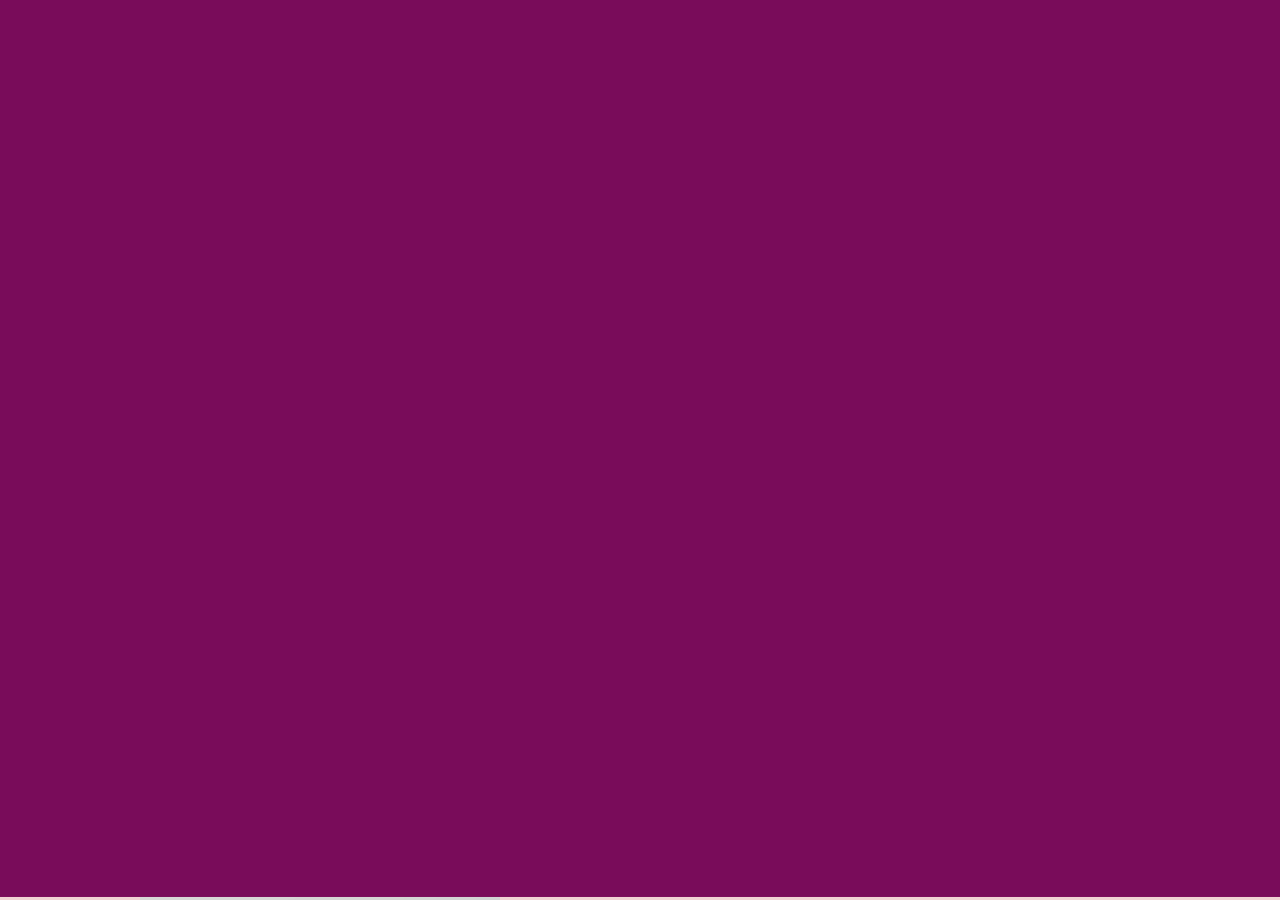
==== commit e9abe126: "Updated the about page" ====
--- a/index.html
+++ b/index.html
@@ -313,7 +313,13 @@
                     </div>
 
                    <div class="paragraph">
-                    Hi, I am Ankith, a passionate photographer based in Kerala. I am currently focusing more to concert photography and I like capturing portraits and indigenous art forms. I also like to travel and capture different places and the beauty of nature.
+                    A passionate photographer based in Mumbai, India, Ankith Madhusudhanan's journey began with a childhood love of capturing moments with a simple camera. This passion evolved when he picked up his first DSLR in college, igniting a lifelong dedication to storytelling through photography.
+
+Initially drawn to nature, landscapes, and wildlife, Ankith has expanded his repertoire to develop a keen eye for concert photography. Every click of the shutter becomes an adventure, a quest to capture the raw emotions, electrifying performances, and captivating narratives that unfold on stage.
+
+Ankith's experience includes photographing a diverse range of bands, particularly those from Kerala, alongside capturing the energy of artists from across India. His passion extends beyond the concert scene, encompassing the vibrant world of indigenous art forms and travel photography, where he strives to visually document the unique beauty of various locations.
+
+A firm believer in collaboration, Ankith is always eager to connect with like-minded individuals and work on exciting new projects. If you're looking for a concert photographer in Mumbai or simply someone who thrives on capturing the essence of a story through the lens, feel free to get in touch!
                    </div>
 
                   <!-- <div class="paragraph">
--- a/css/style.css
+++ b/css/style.css
@@ -9,6 +9,7 @@
 /* FONTS */
 @import url('https://fonts.googleapis.com/css2?family=Montserrat&amp;display=swap');
 @import url('https://fonts.googleapis.com/css2?family=Poppins&display=swap');
+@import url('https://fonts.googleapis.com/css2?family=Playfair+Display:ital,wght@0,400..900;1,400..900&display=swap');
     @font-face {
         font-family: "monument";
         src: url('fonts/monumentextended-regular-webfont.woff2') format('woff2'),
@@ -16,13 +17,6 @@
         font-weight: normal;
         font-style: normal;
     }     
-    @font-face {
-        font-family: "orelo";
-        src: url('fonts/orelo_standard_medium-webfont.woff2') format('woff2'),
-        url('fonts/orelo_standard_medium-webfont.woff') format('woff');
-        font-weight: normal;
-        font-style: normal;
-        }
     @font-face {
         font-family: "camel";
         src: url('fonts/camel.woff2') format('woff2'),
@@ -395,7 +389,7 @@
 
 #home .image-type {
     opacity: 1;
-    font-family: orelo;
+    font-family: "Playfair Display";
     font-size: 80px;
     position: absolute;
     z-index: 2;
@@ -423,7 +417,7 @@
 /* IMAGE TEXT IN CENTER */
 #home .swiper-slide-active .image-type span{
     color: #ad0961;
-    font-family: orelo;
+    font-family: "Playfair Display";
     transform-origin: 50% 50%;
     transform: translate(0px, 0px) ;
     opacity: 1;
@@ -827,7 +821,7 @@
 .service-type-heading{
     font-size: 60px;
     width: 100%;
-    font-family: orelo;
+    font-family: "Playfair Display";
     padding: 20px;
     padding-right: 0px;
 }
